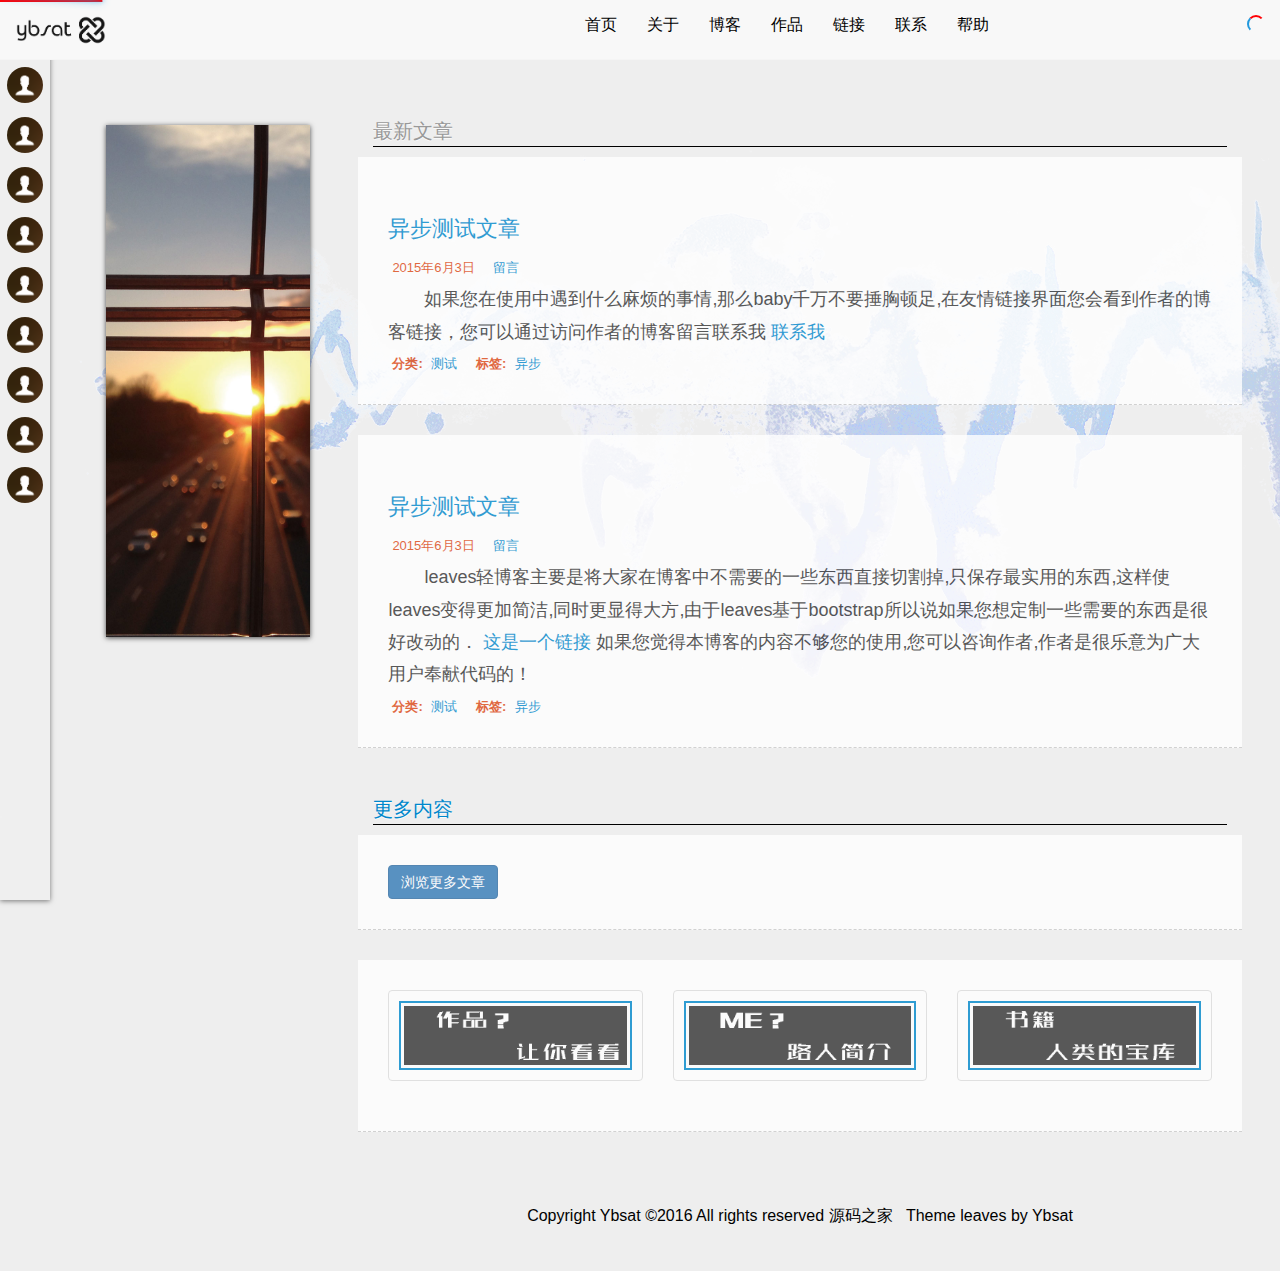
==== PPS/web/index.html @ 8598aabd "first commit" ====
<!DOCTYPE html>
<html lang="cn" dir="ltr" class="no-js">

<head>
    <meta charset="utf-8">
    <meta http-equiv="X-UA-Compatible" content="IE=edge">
    <meta name="viewport" content="width=device-width, initial-scale=1">
    <meta name="viewport" content="maximum-scale=1.0,width=device-width,initial-scale=1.0,user-scalable=no">
    <meta name="keywords" content="">
    <meta name="description" content="">
    <title>首页 </title>
    <link href="css/bootstrap.min.css" rel="stylesheet" />
    <link href="css/style.css" rel="stylesheet" />
    <link href="css/nprogress.css" rel="stylesheet" />
    <link rel="stylesheet" href="css/nivo-slider.css" type="text/css" media="screen" />
    <link rel="stylesheet" href="css/default.css" type="text/css" media="screen" />
    <script src="js/jquery.min.js"></script>
    <script src="js/jquery.nivo.slider.pack.js"></script>
    <script src="js/nprogress.js"></script>
</head>

<body>
<nav class="navbar navbar-default navbar-fixed-top">
    <div class="container-fluid">
        <!-- Brand and toggle get grouped for better mobile display -->
        <div class="navbar-header">
            <button type="button" class="navbar-toggle collapsed" data-toggle="collapse"
                    data-target="#bs-example-navbar-collapse-1" aria-expanded="false">
            <span class="sr-only">
              Toggle navigation
            </span>
            <span class="icon-bar">
            </span>
            <span class="icon-bar">
            </span>
            <span class="icon-bar">
            </span>
            </button>
            <a class="navbar-brand" href="index.html">
                <img src="img/logo.png" class="logo"/>
            </a>
        </div>
        <div class="collapse navbar-collapse " id="bs-example-navbar-collapse-1">
            <ul class="nav navbar-nav header-menu">
                <li>
                    <a href="index.html">
                        首页
                    </a>
                </li>
                <li>
                    <a href="about.html">
                        关于
                    </a>
                </li>
                <li>
                    <a href="blog.html">
                        博客
                    </a>
                </li>
                <li>
                    <a href="works.html">
                        作品
                    </a>
                </li>
                <li>
                    <a href="links.html">
                        链接
                    </a>
                </li>
                <li>
                    <a href="contact.html">
                        联系
                    </a>
                </li>
                <li>
                    <a href="help.html">
                        帮助
                    </a>
                </li>
            </ul>
        </div>
    </div>
</nav>
<div class="leftbar">
    <!-- 左菜单 -->
    <div class="left_menu">
        <ul class="menu_link">
            <li>
                <a href="login.html" class="simptip-position-right simptip-smooth simptip-movable"
                   data-toggle="tooltip" data-placement="right" title="登录">
                    <img src="img/login.png">
              <span>
                自定义链接
              </span>
                    <div class="clearfix">
                    </div>
                </a>
            </li>
            <li data-toggle="tooltip" data-placement="right" title="博客">
                <a href="" class="simptip-position-right simptip-smooth simptip-movable"
                   target="_black">
                    <img src="img/login.png">
              <span>
                注册
              </span>
                    <div class="clearfix">
                    </div>
                </a>
            </li>
            <li>
                <a href="" class="simptip-position-right simptip-smooth simptip-movable">
                    <img src="img/login.png">
              <span>
                自定义链接
              </span>
                    <div class="clearfix">
                    </div>
                </a>
            </li>
            <li>
                <a href="" class="simptip-position-right simptip-smooth simptip-movable"
                   data-tooltip="自定义链接">
                    <img src="img/login.png">
              <span>
                自定义链接
              </span>
                    <div class="clearfix">
                    </div>
                </a>
            </li>
            <li>
                <a href="" class="simptip-position-right simptip-smooth simptip-movable"
                   data-tooltip="自定义链接">
                    <img src="img/login.png">
              <span>
                自定义链接
              </span>
                    <div class="clearfix">
                    </div>
                </a>
            </li>
            <li>
                <a href="" class="simptip-position-right simptip-smooth simptip-movable"
                   data-tooltip="自定义链接">
                    <img src="img/login.png">
              <span>
                自定义链接
              </span>
                    <div class="clearfix">
                    </div>
                </a>
            </li>
            <li>
                <a href="" class="simptip-position-right simptip-smooth simptip-movable"
                   data-tooltip="自定义链接">
                    <img src="img/login.png">
              <span>
                自定义链接
              </span>
                    <div class="clearfix">
                    </div>
                </a>
            </li>
            <li>
                <a href="" class="simptip-position-right simptip-smooth simptip-movable"
                   data-tooltip="自定义链接">
                    <img src="img/login.png">
              <span>
                自定义链接
              </span>
                    <div class="clearfix">
                    </div>
                </a>
            </li>
            <li>
                <a href="" class="simptip-position-right simptip-smooth simptip-movable"
                   data-tooltip="自定义链接">
                    <img src="img/login.png">
              <span>
                自定义链接
              </span>
                    <div class="clearfix">
                    </div>
                </a>
            </li>
        </ul>
    </div>
</div>
<!--Start banner img-->
<div class="container-filed" id="banner_container">
    <div class="row">
        <div class="col-md-12">
            <div class="slider-wrapper theme-default">
                <div id="slider" class="nivoSlider">
                    <img src="img/owl.jpg" data-thumb="img/owl.jpg" alt="" />
                    <a href="img/owl2.jpg"><img src="img/owl2.jpg" alt="" /></a>
                    <img src="img/owl.jpg" data-thumb="img/owl.jpg" alt="" />
                    <img src="img/owl2.jpg" data-thumb="img/owl2.jpg" alt="" />
                </div>
            </div>
        </div>
    </div>
</div>
<!--End banner img-->
<!--主要内容 -->
    <div class="container-fluid main-container" id="main-container">
        <div class="row top-title">
            <div class="col-md-12">
                <h1 class="page-title">
                    最新文章
                </h1>
            </div>
        </div>
    <!--main Start-->
    <div class="row">



        <div class="col-md-12 post-container">
            <h2 class="post-title">
                <a href="content.html" title="">异步测试文章</a>
            </h2>
            <div class="meta-box">
            <span class="m-post-date">
              <i class="fa fa-calendar-o">
              </i>
              2015年6月3日
            </span>
            <span class="comments-link">
              <a href="" class="ds-thread-count" data-thread-key="9500" title="Comment on 毕业两周年">
                  <i class="fa fa-comments-o">
                  </i>
                  留言
              </a>
            </span>
            </div>
            <div class="post-content">
                <p>
                    如果您在使用中遇到什么麻烦的事情,那么baby千万不要捶胸顿足,在友情链接界面您会看到作者的博客链接，您可以通过访问作者的博客留言联系我
                    <a href="http://www.ybsat.com">
                        联系我
                    </a>
                    </p>
            </div>
            <div class="meta-box">
            <span class="cat-links">
              <i class="fa fa-navicon">
              </i>
              <b>
                  分类:
              </b>
              <a href="topics/life/diary.htm">
                  测试
              </a>
            </span>
            <span class="tag-links">
              <i class="fa fa-tags">
              </i>
              <b>
                  标签:
              </b>
              <a href="tags/毕业.htm" rel="tag">
                  异步
              </a>
            </span>
            </div>
        </div>
    </div>
    <div class="row">
        <div class="col-md-12 post-container">
            <h2 class="post-title">
                <a href="content.html" title="">异步测试文章</a>
            </h2>
            <div class="meta-box">
            <span class="m-post-date">
              <i class="fa fa-calendar-o">
              </i>
              2015年6月3日
            </span>
            <span class="comments-link">
              <a href="" class="ds-thread-count" data-thread-key="9500" title="Comment on 毕业两周年">
                  <i class="fa fa-comments-o">
                  </i>
                  留言
              </a>
            </span>
            </div>
            <div class="post-content">
                <p>
                    leaves轻博客主要是将大家在博客中不需要的一些东西直接切割掉,只保存最实用的东西,这样使leaves变得更加简洁,同时更显得大方,由于leaves基于bootstrap所以说如果您想定制一些需要的东西是很好改动的．
                    <a href="">
                        这是一个链接
                    </a>
                    如果您觉得本博客的内容不够您的使用,您可以咨询作者,作者是很乐意为广大用户奉献代码的！
                </p>
            </div>
            <div class="meta-box">
            <span class="cat-links">
              <i class="fa fa-navicon">
              </i>
              <b>
                  分类:
              </b>
              <a href="topics/life/diary.html">
                  测试
              </a>
            </span>
            <span class="tag-links">
              <i class="fa fa-tags">
              </i>
              <b>
                  标签:
              </b>
              <a href="tags/毕业.html" rel="tag">
                  异步
              </a>
            </span>
            </div>
        </div>
    </div>
    <!--更多内容-->
    <div class="row">
        <div class="col-md-12">
            <h2 class="page-title">
                <a href="blog.html" title="">更多内容</a>
            </h2>
        </div>
    </div>
    <!--跳转至博客页面-->
    <div class="row">
        <div class="col-md-12 post-container">
            <div class="row">
                <div class="col-md-4">
                    <a class="btn btn-primary home-browser-more-btn" href="blog.html">
                        <span>浏览更多文章</span>
                    </a>
                </div>
                <div class="col-md-8">
                </div>
            </div>
        </div>
    </div>
    <!--推荐阅读-->
    <div class="row">
        <div class="col-md-12 post-container m-recommend-page">
            <div class="row">
                <div class="col-md-4">
                    <a href="" class="thumbnail">
                        <img src="img/works.png" alt="作品展示">
                    </a>
                </div>
                <div class="col-md-4">
                    <a href="" class="thumbnail">
                        <img src="img/about.png" alt="路人简介">
                    </a>
                </div>
                <div class="col-md-4">
                    <a href="" class="thumbnail">
                        <img src="img/book.png" alt="作品推荐">
                    </a>
                </div>
            </div>
        </div>
    </div>
    <!-- 网站底部 -->
    <footer>
        <!--版权信息-->
        <div class="copyright">
            Copyright Ybsat ©2016 All rights reserved <a href="http://www.mycodes.net/" target="_blank">源码之家</a>&nbsp;&nbsp;
            <a href="www.ybsat.com">
                Theme leaves by Ybsat
            </a>
        </div>
    </footer>
</div>
<script src="js/bootstrap.min.js"></script>
<script>
        /*banner 初始化*/
        $(window).load(function() {
         $('#slider').nivoSlider({
            effect: 'random',        // 过渡效果
            controlNav: false,       // 是否显示图片导航控制按钮（,2,3... ）
            pauseOnHover: true,      // 鼠标县浮时是否停止动画
            manualAdvance: false,    // 是否手动切换 
            animSpeed: 100,          // 图片过渡时间   
            pauseTime: 2000,         // 图片显示时间
            pauseOnHover: false,
            manualAdvance: false,
        });
        });
    $(document).ready(function(){
        $('body').show();
        $('.version').text(NProgress.version);
        NProgress.start();
        setTimeout(function() { NProgress.done(); $('.fade').removeClass('out'); }, 1000);
    })
    
</script>

</body>

</html>
---- PPS/web/css/style.css ----
@charset "utf-8";

/*
*public style
*/

/*--Start Scroll bar--*/
/*定义滚动条高宽及背景 高宽分别对应横竖滚动条的尺寸*/
::-webkit-scrollbar {
    width: 8px;
    height: 16px;
}

/*定义滚动条轨道 内阴影+圆角*/
::-webkit-scrollbar-track {
    background-color: #FFF;
}

/*定义滑块 内阴影+圆角*/
::-webkit-scrollbar-thumb {
    background-color:cyan;
}

/*样式初始化*/
html {
    -webkit-text-size-adjust: 100%;
    -ms-text-size-adjust: 100%;
    text-rendering: optimizelegibility;
    -moz-osx-font-smoothing: grayscale;
    overflow-y: scroll
}
body {
    font:14px/1.6 Georgia, Palatino, Palatino Linotype, Times, Times New Roman, serif;
    background:url(../img/wave.png) #eee no-repeat;
    background-attachment:fixed
}
html.borderbox *, html.borderbox :after, html.borderbox :before {
    -moz-box-sizing: border-box;
    -webkit-box-sizing: border-box;
    box-sizing: border-box
}

article, aside, blockquote, body, button, code, dd, details, dl, dt, fieldset, figcaption, figure, footer, form, h1, h2, h3, h4, h5, h6, header, hr, input, legend, li, menu, nav, ol, p, pre, section, td, textarea, th, ul {
    margin: 0;
    padding: 0
}

article, aside, details, figcaption, figure, footer, header, menu, nav, section {
    display: block
}

audio, canvas, video {
    display: inline-block
}

body, button, input, select, textarea {
    font: 400 1.5em/1.8 Avenir, Microsoft Yahei, Hiragino Sans GB, Microsoft Sans Serif, WenQuanYi Micro Hei, sans-serif
}

button, input {
    line-height: normal
}

button::-moz-focus-inner, input::-moz-focus-inner {
    padding: 0;
    border: 0
}
table {
    border-collapse: collapse;
    border-spacing: 0
}

fieldset, img {
    border: 0
}

img {
    -ms-interpolation-mode: bicubic
}

iframe {
    display: block
}

blockquote {
    position: relative;
    font-weight: 300;
    font-family: Avenir, 'Helvetica Neue', 'Microsoft Yahei', 'Hiragino Sans GB', 'Microsoft Sans Serif', 'WenQuanYi Micro Hei', sans-serif;
    border-left: 1px solid #1abc9c;
    padding-left: 1em;
    margin: 1em 3em 1em 2em
}
h1, h2, h3, h4, h5, h6{
    font-family: 'Helvetica Neue', 'Microsoft Yahei', 'Hiragino Sans GB', 'Microsoft Sans Serif', 'WenQuanYi Micro Hei', sans-serif;
    font-weight: 100%;
    text-shadow: rgba(255, 255, 255, .75) 0 1px 0;
}
h1 {
    font-size: 54px;
    color: #333;
    margin: 30px 0 10px;
}
h2 {
    font-size: 22px;
    color: #555;
}
h3 {
    font-size: 24px;
    color: #555;
}
hr {
    display: block;
    width: 90%;
    height: 1px;
    margin: 2.5rem 0;
    background-color: #3A3A3A;
    border: 0;
}
p {
    font-size: 18px;
}
a, a:visited {
    color: #08c;
}
a:hover, a:focus {
    color: black;
}
a:active{
    color:blue;
}
a, a:visited ,a:hover, a:focus, a:active{
    text-decoration: none;
}
.active, .hover, .open, a:active, a:hover, img:active, img:hover {
    -webkit-transition: all .2s linear;
    -moz-transition: all .2s linear;
    -ms-transition: all .2s linear;
    -o-transition: all .2s linear;
    transition: all .2s linear
}
span{
    color: white;
}
label{
    color: #08c;
}
/*
*定义常用样式
*/

.ml5{
    margin-left: 5px;
}
.ml10{
    margin-left: 10px;
}
.ml15{
    margin-left: 15px;
}
.ml20{
    margin-left: 20px;
}
.mr5{
    margin-right: 5px;
}
.mr10{
    margin-right: 10px;
}
.mr15{
    margin-right: 15px;
}
.mr20{
    margin-right: 20px;
}
.mt5{
    margin-top:5px;
}
.mt10{
    margin-top:10px;
}
.mt15{
    margin-top:15px;
}
.mt20{
    margin-top:20px;
}
.mb5{
    margin-bottom: 5px;
}
.mb10{
    margin-bottom: 10px;
}
.mb15{
    margin-bottom: 15px;
}
.mb20{
    margin-bottom: 20px;
}
.pl5{
    padding-left: 5px;
}
.pl10{
    padding-left: 10px;
}
.pl15{
    padding-left: 15px;
}
.pl20{
    padding-left: 20px;
}
.pr5{
    padding-right: 5px;
}
.pr10{
    padding-right: 10px;
}
.pr15{
    padding-right: 15px;
}
.pr20{
    padding-right: 20px;
}
.pt5{
    padding-top:5px;
}
.pt10{
    padding-top:10px;
}
.pt15{
    padding-top:15px;
}
.pt20{
    padding-top:20px;
}
.pb5{
    padding-bottom: 5px;
}
.pb10{
    padding-bottom: 10px;
}
.pb15{
    padding-bottom: 15px;
}
.pb20{
    padding-bottom: 20px;
}

#dev7link {
    position:absolute;
    top:0;
    left:50px;
    background:url(../img/dev7logo.png) no-repeat;
    width:60px;
    height:67px;
    border:0;
    display:block;
    text-indent:-9999px;
}

.slider-wrapper {
    width: 80%;
    margin: 125px auto;
}
.clear {
    clear:both;
}
.post-container{
    background: #FFF;
    margin-bottom: 30px;
    opacity: .8;
}
.panel p, li, .pull-right, h3 {
    color: black;
    list-style: none;
}
.header {
    border-bottom: 1px solid black;
    background: #3D4041;
    background: -moz-linear-gradient(top, #595C5E 0%, #3D4041 100%);
    background: -webkit-linear-gradient(top, #595C5E 0%, #3D4041 100%);
    background: -o-linear-gradient(top, #595C5E 0%, #3D4041 100%);
}

input#wp-submit {
    border: 1px solid #005B80;
    color: #fff;
    text-shadow: 0 1px 1px rgba(0, 0, 0, .2);
    background: #00A5E4;
    background: -moz-linear-gradient(top, #00B4F5 0%, #0096D2 100%);
    background: -webkit-linear-gradient(top, #00B4F5 0%, #0096D2 100%);
    background: -o-linear-gradient(top, #00B4F5 0%, #0096D2 100%);
    box-shadow: inset 0 1px 0 rgba(255, 255, 255, .3), 0 1px 1px rgba(50, 50, 50, .05);
}

.dropdown .dropdown-wrapper {
    background-color: #4B4E50;
    -webkit-box-shadow: 0px 1px 2px rgba(0, 0, 0, 0.3);
    -moz-box-shadow: 0px 1px 2px rgba(0, 0, 0, 0.3);
    box-shadow: 0px 1px 2px rgba(0, 0, 0, 0.3);
}

/*
*   public header(公共导航)
*/
.navbar-brand .logo{
    height:30px;
}
.navbar {
    width: 100%;
    height: 60px;
    border-bottom: 1px solid whitesmoke;
    z-index: 4;
}

.header-menu {
    margin-left: 35%;
}

.navbar-default .navbar-nav > li > a {
    font-size: 16px;
    color: black;
}
.navbar-default .navbar-nav > li > a:hover {
    color: #08c;
}

/* 左边栏 */
.leftbar {
    background-color: rgba(255, 255, 255, 0.1);
    box-shadow: 0 1px 5px rgba(0, 0, 0, 0.5);
}

.left_menu ul li:hover {
    background:snow;
}

.left_menu ul li i {
    color: #E3E7EA;
    background: #212124;
}

.left_menu ul li i:hover {
    color: #E3E7EA;
    background: #212124;
}

.leftbar {
    position: fixed;
    padding-top: 60px;
    z-index: 2;
    top: 0;
    display: inline-block;
    height: 100%;
    width: 50px;
    transition: all 0.4s;
    -webkit-transition: all 0.4s;
}

.left_menu ul li {
    clear: both;
    display: block;
}

.left_menu ul li a {
    display: block;
}

.left_menu i {
    margin: 7px;
    text-align: center;
    font-size: 16px;
    float: left;
    width: 36px;
    height: 36px;
    line-height: 36px;
    border-radius: 50px;
}

.left_menu img {
    padding: 7px;
    float: left;
    width: 50px;
    border-radius: 50%;
}

.left_code {
    padding: 10px;
    position: fixed;
    bottom: 50px;
    display: none;
}

.left_menu span {
    padding-top: 11px;
    padding-left: 12px;
    white-space: nowrap;
    float: left;
    display: none;
}

.leftbar-visible {
    transition: all 0.2s;
    -webkit-transition: all 0.2s;
    left: 0px;
}
.top-title{
    margin-top:100px;
}
/*public banner*/
#banner_container {
    width: 20%;
    margin-left: 80px;
    position: fixed;
}

.banner_img {
    width: 100%;
    height: 1000px;
    position: absolute;
    background: #303235 url(../img/owl.jpg) no-repeat;
    background-position: center;
    background-size: cover;
    clear: both;
}

.bottom-block {
    position: absolute;
    padding: 30px;
    color: white;
    margin-top: 200%;
}

.bottom-block h1 {
    padding-bottom: 20px;
}
/*content public style*/
.page-title {
    margin-top: 20px;
    font-size: 20px;
    color: #999;
    margin-bottom: 10px;
    border-bottom: 1px solid black;
    padding-bottom: 4px
}

.post-container {
    border-bottom: 1px dashed #cacaca;
    padding: 30px
}

.post-container .post-title {
    margin-bottom: 16px;
    margin-top: 30px
}

.post-container h1, .post-container h2, .post-container h3, .post-container h4, .post-container h5, .post-container h6 {
    margin: 10px 0
}

.post-container img {
    border: 2px solid;
    padding: 3px
}

.post-container p {
    text-indent: 2em;
    margin: 5px 0
}

.post-container .post-content .h1, .post-container .post-content h1 {
    font-size: 30px
}

.post-container .post-content .h2, .post-container .post-content h2 {
    font-size: 24px
}

.post-container .post-content .h3, .post-container .post-content h3 {
    font-size: 18px
}

.post-container .post-content .h4, .post-container .post-content h4 {
    font-size: 14px
}

.post-container .post-content .h5, .post-container .post-content h5 {
    font-size: 13px
}

.post-container .post-content .h6, .post-container .post-content h6 {
    font-size: 12px
}

.post-container .post-content .wp-smiley {
    border: none
}

.post-container .post-content blockquote {
    font-size: 13px
}

.post-container .meta-box {
    font-size: 13px;
    padding: 4px;
    border-left-color: #b02323;
    line-height: 1
}

.post-container .meta-box .cat-links {
    color: #dd4814;
    margin-right: 15px
}

.post-container .meta-box .cat-links b {
    margin-right: 5px
}

.post-container .meta-box .tag-links {
    color: #dd4814;
    margin-right: 15px
}

.post-container .meta-box .tag-links b {
    margin-right: 5px
}

.post-container .meta-box .m-post-date {
    color: #dd4814;
    margin-right: 15px
}

.post-pagination {
    margin: 20px 0;
}
#main-container {
    margin: 0 3% 0 28%;
}
.main-container .btn {
    text-indent: 0
}

.main-container .btn .fa {
    text-indent: 0;
    margin-right: .5em
}


/*public footer*/
.copyright, .copyright a {
    color: black;
    font-size: 16px;
    text-align: center;
    margin: 40px auto;
}




/*mobel phone style */

@media screen and (max-width: 767px) {
    /*moble phone nav style*/

    .navbar-nav {
        background: #FFF;
    }

    .header-menu {
        margin-left: 0px;
    }

    /*moble phone leftbar style*/


    .leftbar {
        display: none;
    }

    .col-md-12 {
        padding-top: 10px;
    }

    #banner_container {
        display: none;
    }

    #main-container {
        margin: 0 5% 0 5%;
        padding: 0;
    }
    .leftbar {
        display: none;
    }

    .col-md-12 {
        padding-top: 10px;
    }

    #banner_container {
        display: none;
    }

    #main-container {
        margin: 0 5% 0 5%;
        padding: 0;
    }


    /*mobel phone banner style*/
    #banner_container {
        display: none;
    }

    #main-container {
        margin: 0 5% 0 5%;
        padding: 0;
    }

    /*mobel footer*/
    .copyright, .copyright a {
        color: black;
        font-size: 14px;
        text-align: center;
        margin: 40px auto;
    }
}



@media screen and (min-width: 768px) and (max-width: 1024px) {
    /*moble phone nav style*/

    .header-menu {
        float: right;
        margin-left: 0;
    }

    /*moble phone leftbar style*/


    .leftbar {
        display: none;
    }

    .col-md-12 {
        padding-top: 10px;
    }

    #banner_container {
        display: none;
    }

    #main-container {
        margin: 0 5% 0 5%;
        padding: 0;
    }
    .leftbar {
        display: none;
    }

    .col-md-12 {
        padding-top: 10px;
    }

    #banner_container {
        display: none;
    }

    #main-container {
        margin: 0 5% 0 5%;
        padding: 0;
    }


    /*mobel phone banner style*/
    #banner_container {
        display: none;
    }

    #main-container {
        margin: 0 5% 0 5%;
        padding: 0;
    }

    /*mobel footer*/
    .copyright, .copyright a {
        color: black;
        font-size: 14px;
        text-align: center;
        margin: 40px auto;
    }
}


/*End public style*/



/*
*File style
*index style
*abut style
*blog style
*pic style
*links style
*contact style
*content style
*/



/*about style*/
#about-list ul li{
    color:black;
}

/*links style*/
.thumbnail{
    padding:10px;
}


/*pic style*/


/*contact style*/

.contact p, li{
    color: black;
    list-style: none;
}

.contact-form div {
    padding: 5px 0;
}

.contact-form {
    position: relative;
    margin: 0 auto;
}

.contact-form span {
    display: block;
    font-size: 0.85em;
    color: #999;
}
.contact-form input[type="text"], .contact-form input[type="email"], .contact-form textarea {
    padding: 8px;
    display: block;
    width: 95%;
    background: #fff;
    border: none;
    outline: none;
    color: #000;
    font-size: 0.85em;
    border: 1px solid #EBEBEB;
    font-family: 'Open Sans', sans-serif;
    -webkit-appearance: none;
}

.contact-form textarea {
    resize: none;
    height: 120px;
}

.contact-form input[type="submit"] {
    cursor: pointer;
    color: #fff;
    font-size: 1.5em;
    outline: none;
    -webkit-transition: all 0.3s;
    -moz-transition: all 0.3s;
    transition: all 0.3s;
    border-radius: 4px;
    -webkit-border-radius: 4px;
    -moz-border-radius: 4px;
    -o-border-radius: 4px;
    background: #00AEFF;
    padding: 5px 30px;
    border: none;
    font-family: "宋体", "新宋体", "仿宋", "微软雅黑";
    margin-top: 20px;
    -webkit-appearance: none;
}
/*Other style*/
@media screen and (max-width: 767px) {
    .book-container .row .col-md-3{
        padding-bottom:4px;
    }
}
---- PPS/web/css/nprogress.css ----
/* Make clicks pass-through */
#nprogress {
  pointer-events: none;
}

#nprogress .bar {
  background: #FF0004;

  position: fixed;
  z-index: 1031;
  top: 0;
  left: 0;

  width: 100%;
  height: 2px;
}

/* Fancy blur effect */
#nprogress .peg {
  display: block;
  position: absolute;
  right: 0px;
  width: 100px;
  height: 100%;
  box-shadow: 0 0 10px #29d, 0 0 5px #29d;

  opacity: 1.0;

  -webkit-transform: rotate(3deg) translate(0px, -4px);
      -ms-transform: rotate(3deg) translate(0px, -4px);
          transform: rotate(3deg) translate(0px, -4px);
}

/* Remove these to get rid of the spinner */
#nprogress .spinner {
  display: block;
  position: fixed;
  z-index: 1031;
  top: 15px;
  right: 15px;
}

#nprogress .spinner-icon {
  width: 18px;
  height: 18px;
  box-sizing: border-box;

  border: solid 2px transparent;
  border-top-color:#FF0004;
  border-left-color: #29d;
  border-radius: 50%;

  -webkit-animation: nprogress-spinner 400ms linear infinite;
          animation: nprogress-spinner 400ms linear infinite;
}

.nprogress-custom-parent {
  overflow: hidden;
  position: relative;
}

.nprogress-custom-parent #nprogress .spinner,
.nprogress-custom-parent #nprogress .bar {
  position: absolute;
}

@-webkit-keyframes nprogress-spinner {
  0%   { -webkit-transform: rotate(0deg); }
  100% { -webkit-transform: rotate(360deg); }
}
@keyframes nprogress-spinner {
  0%   { transform: rotate(0deg); }
  100% { transform: rotate(360deg); }
}
---- PPS/web/css/default.css ----
/*
Skin Name: Nivo Slider Default Theme
Skin URI: http://nivo.dev7studios.com
Description: The default skin for the Nivo Slider.
Version: 1.3
Author: Gilbert Pellegrom
Author URI: http://dev7studios.com
Supports Thumbs: true
*/
.nivo-directionNav{
	display:none;
}
.theme-default .nivoSlider {
	position:relative;
	background:#fff url(../img/loading.gif) no-repeat 50% 50%;
    margin-bottom:10px;
    -webkit-box-shadow: 0px 1px 5px 0px #4a4a4a;
    -moz-box-shadow: 0px 1px 5px 0px #4a4a4a;
    box-shadow: 0px 1px 5px 0px #4a4a4a;
}
.theme-default .nivoSlider img {
	position:absolute;
	top:0px;
	left:0px;
	display:none;
}
.theme-default .nivoSlider a {
	border:0;
	display:block;
}

.theme-default .nivo-controlNav {
	text-align: center;
	padding: 20px 0;
}
.theme-default .nivo-controlNav a {
	display:inline-block;
	width:22px;
	height:22px;
	background:url(../img/bullets.png) no-repeat;
	text-indent:-9999px;
	border:0;
	margin: 0 2px;
}
.theme-default .nivo-controlNav a.active {
	background-position:0 -22px;
}

.theme-default .nivo-directionNav a {
	display:block;
	width:30px;
	height:30px;
	background:url(../img/arrows.png) no-repeat;
	text-indent:-9999px;
	border:0;
	opacity: 0;
	-webkit-transition: all 200ms ease-in-out;
    -moz-transition: all 200ms ease-in-out;
    -o-transition: all 200ms ease-in-out;
    transition: all 200ms ease-in-out;
}
.theme-default:hover .nivo-directionNav a { opacity: 1; }
.theme-default a.nivo-nextNav {
	background-position:-30px 0;
	right:15px;
}
.theme-default a.nivo-prevNav {
	left:15px;
}

.theme-default .nivo-caption {
    font-family: Helvetica, Arial, sans-serif;
}
.theme-default .nivo-caption a {
    color:#fff;
    border-bottom:1px dotted #fff;
}
.theme-default .nivo-caption a:hover {
    color:#fff;
}

.theme-default .nivo-controlNav.nivo-thumbs-enabled {
	width: 100%;
}
.theme-default .nivo-controlNav.nivo-thumbs-enabled a {
	width: auto;
	height: auto;
	background: none;
	margin-bottom: 5px;
}
.theme-default .nivo-controlNav.nivo-thumbs-enabled img {
	display: block;
	width: 120px;
	height: auto;
}
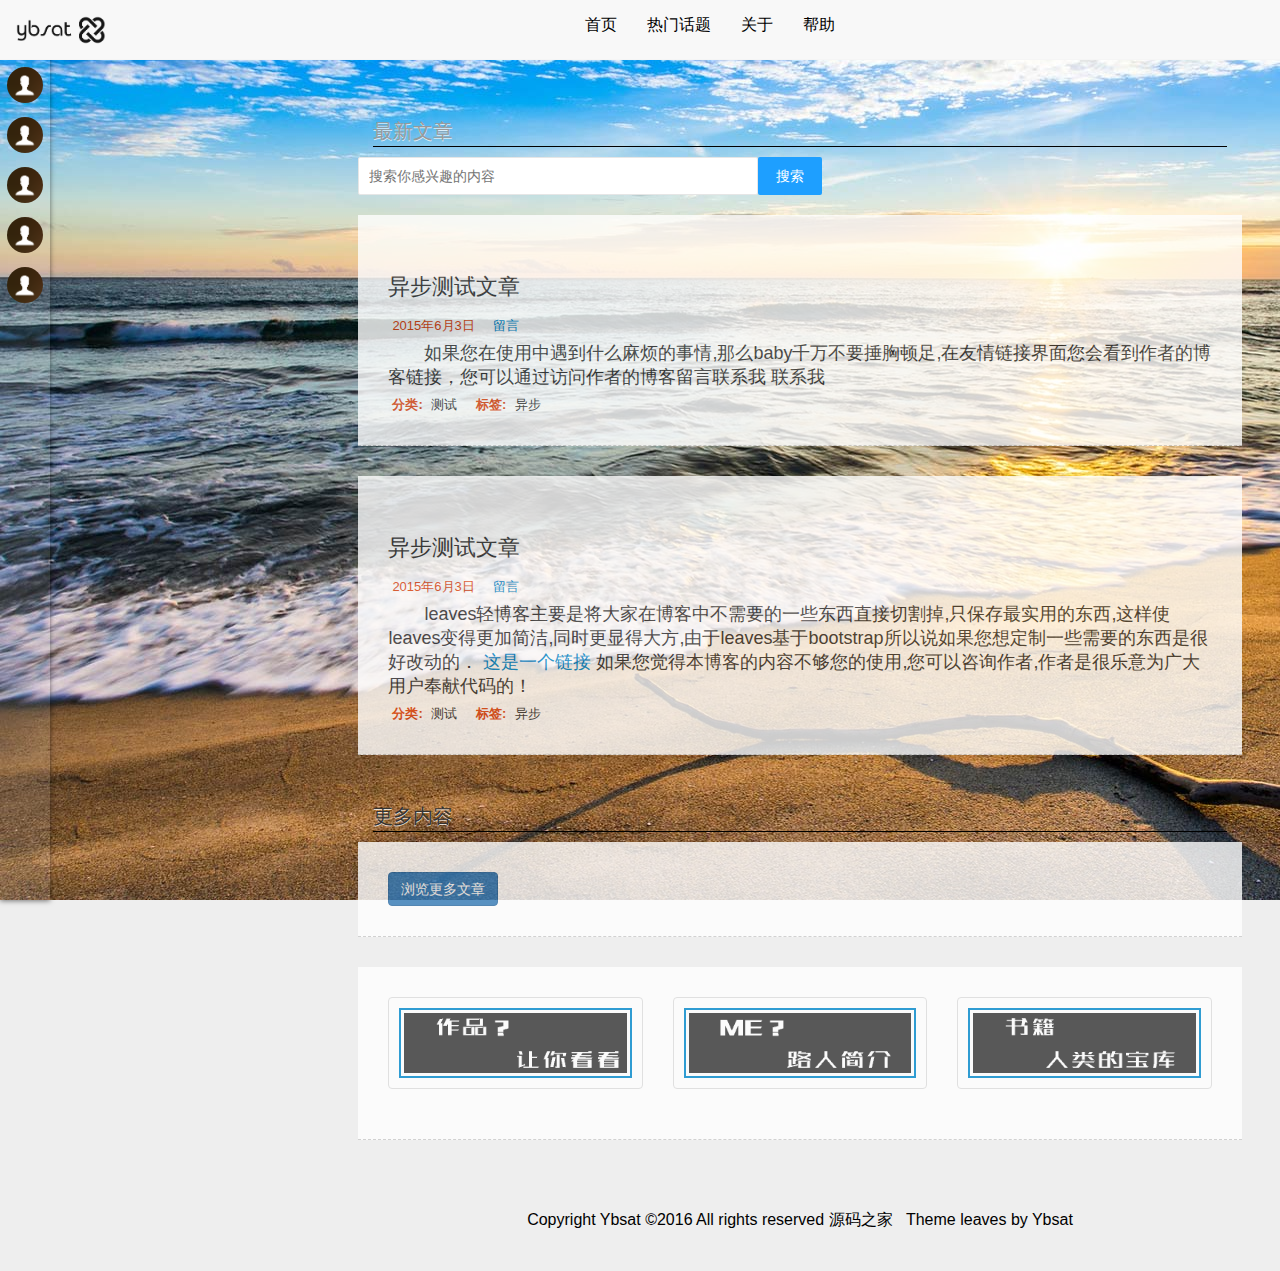
==== commit fd97d3c8: "1.20qqq" ====
--- a/PPS/web/index.html
+++ b/PPS/web/index.html
@@ -1,6 +1,6 @@
 <!DOCTYPE html>
 <html lang="cn" dir="ltr" class="no-js">
-
+<!--首页123-->
 <head>
     <meta charset="utf-8">
     <meta http-equiv="X-UA-Compatible" content="IE=edge">
@@ -14,12 +14,14 @@
     <link href="css/nprogress.css" rel="stylesheet" />
     <link rel="stylesheet" href="css/nivo-slider.css" type="text/css" media="screen" />
     <link rel="stylesheet" href="css/default.css" type="text/css" media="screen" />
+    <link rel="stylesheet" href="layui/css/layui.css">
     <script src="js/jquery.min.js"></script>
     <script src="js/jquery.nivo.slider.pack.js"></script>
     <script src="js/nprogress.js"></script>
+    <script src="layui/layui.js"></script>
 </head>
 
-<body>
+<body background="img/a6.jpg">
 <nav class="navbar navbar-default navbar-fixed-top">
     <div class="container-fluid">
         <!-- Brand and toggle get grouped for better mobile display -->
@@ -48,28 +50,13 @@
                     </a>
                 </li>
                 <li>
+                    <a href="blog.html">
+                        热门话题
+                    </a>
+                </li>
+                <li>
                     <a href="about.html">
                         关于
-                    </a>
-                </li>
-                <li>
-                    <a href="blog.html">
-                        博客
-                    </a>
-                </li>
-                <li>
-                    <a href="works.html">
-                        作品
-                    </a>
-                </li>
-                <li>
-                    <a href="links.html">
-                        链接
-                    </a>
-                </li>
-                <li>
-                    <a href="contact.html">
-                        联系
                     </a>
                 </li>
                 <li>
@@ -139,55 +126,11 @@
                     </div>
                 </a>
             </li>
-            <li>
-                <a href="" class="simptip-position-right simptip-smooth simptip-movable"
-                   data-tooltip="自定义链接">
-                    <img src="img/login.png">
-              <span>
-                自定义链接
-              </span>
-                    <div class="clearfix">
-                    </div>
-                </a>
-            </li>
-            <li>
-                <a href="" class="simptip-position-right simptip-smooth simptip-movable"
-                   data-tooltip="自定义链接">
-                    <img src="img/login.png">
-              <span>
-                自定义链接
-              </span>
-                    <div class="clearfix">
-                    </div>
-                </a>
-            </li>
-            <li>
-                <a href="" class="simptip-position-right simptip-smooth simptip-movable"
-                   data-tooltip="自定义链接">
-                    <img src="img/login.png">
-              <span>
-                自定义链接
-              </span>
-                    <div class="clearfix">
-                    </div>
-                </a>
-            </li>
-            <li>
-                <a href="" class="simptip-position-right simptip-smooth simptip-movable"
-                   data-tooltip="自定义链接">
-                    <img src="img/login.png">
-              <span>
-                自定义链接
-              </span>
-                    <div class="clearfix">
-                    </div>
-                </a>
-            </li>
         </ul>
     </div>
 </div>
 <!--Start banner img-->
-<div class="container-filed" id="banner_container">
+<!--<div class="container-filed" id="banner_container">
     <div class="row">
         <div class="col-md-12">
             <div class="slider-wrapper theme-default">
@@ -200,7 +143,7 @@
             </div>
         </div>
     </div>
-</div>
+</div>-->
 <!--End banner img-->
 <!--主要内容 -->
     <div class="container-fluid main-container" id="main-container">
@@ -213,9 +156,17 @@
         </div>
     <!--main Start-->
     <div class="row">
-
-
-
+        <table>
+            <tr>
+                <td>
+                    <input type="text" placeholder="搜索你感兴趣的内容" class="layui-input" style="width:400px;">
+                </td>
+                <td>
+                    <button class="layui-btn layui-btn-normal"> 搜索 </button>
+                </td>
+            </tr>
+            <tr height="20px"></tr>
+        </table>
         <div class="col-md-12 post-container">
             <h2 class="post-title">
                 <a href="content.html" title="">异步测试文章</a>
@@ -374,9 +325,9 @@
     </footer>
 </div>
 <script src="js/bootstrap.min.js"></script>
-<script>
+<!--<script>
         /*banner 初始化*/
-        $(window).load(function() {
+    $(window).load(function() {
          $('#slider').nivoSlider({
             effect: 'random',        // 过渡效果
             controlNav: false,       // 是否显示图片导航控制按钮（,2,3... ）
@@ -394,8 +345,9 @@
         NProgress.start();
         setTimeout(function() { NProgress.done(); $('.fade').removeClass('out'); }, 1000);
     })
-    
-</script>
+
+</script>-->
+
 
 </body>
 
--- a/PPS/web/css/style.css
+++ b/PPS/web/css/style.css
@@ -31,7 +31,7 @@
 }
 body {
     font:14px/1.6 Georgia, Palatino, Palatino Linotype, Times, Times New Roman, serif;
-    background:url(../img/wave.png) #eee no-repeat;
+    background:url(../img/a6.jpg) #eee no-repeat;
     background-attachment:fixed
 }
 html.borderbox *, html.borderbox :after, html.borderbox :before {
--- a/PPS/web/layui/css/layui.css
+++ b/PPS/web/layui/css/layui.css
@@ -0,0 +1,2 @@
+/** layui-v2.2.5 MIT License By https://www.layui.com */
+ .layui-inline,img{display:inline-block;vertical-align:middle}h1,h2,h3,h4,h5,h6{font-weight:400}.layui-edge,.layui-header,.layui-inline,.layui-main{position:relative}.layui-btn,.layui-edge,.layui-inline,img{vertical-align:middle}.layui-btn,.layui-disabled,.layui-icon,.layui-unselect{-webkit-user-select:none;-ms-user-select:none;-moz-user-select:none}blockquote,body,button,dd,div,dl,dt,form,h1,h2,h3,h4,h5,h6,input,li,ol,p,pre,td,textarea,th,ul{margin:0;padding:0;-webkit-tap-highlight-color:rgba(0,0,0,0)}a:active,a:hover{outline:0}img{border:none}li{list-style:none}table{border-collapse:collapse;border-spacing:0}h4,h5,h6{font-size:100%}button,input,optgroup,option,select,textarea{font-family:inherit;font-size:inherit;font-style:inherit;font-weight:inherit;outline:0}pre{white-space:pre-wrap;white-space:-moz-pre-wrap;white-space:-pre-wrap;white-space:-o-pre-wrap;word-wrap:break-word}body{line-height:24px;font:14px Helvetica Neue,Helvetica,PingFang SC,\5FAE\8F6F\96C5\9ED1,Tahoma,Arial,sans-serif}hr{height:1px;margin:10px 0;border:0;clear:both}a{color:#333;text-decoration:none}a:hover{color:#777}a cite{font-style:normal;*cursor:pointer}.layui-border-box,.layui-border-box *{box-sizing:border-box}.layui-box,.layui-box *{box-sizing:content-box}.layui-clear{clear:both;*zoom:1}.layui-clear:after{content:'\20';clear:both;*zoom:1;display:block;height:0}.layui-inline{*display:inline;*zoom:1}.layui-edge{display:inline-block;width:0;height:0;border-width:6px;border-style:dashed;border-color:transparent;overflow:hidden}.layui-edge-top{top:-4px;border-bottom-color:#999;border-bottom-style:solid}.layui-edge-right{border-left-color:#999;border-left-style:solid}.layui-edge-bottom{top:2px;border-top-color:#999;border-top-style:solid}.layui-edge-left{border-right-color:#999;border-right-style:solid}.layui-elip{text-overflow:ellipsis;overflow:hidden;white-space:nowrap}.layui-disabled,.layui-disabled:hover{color:#d2d2d2!important;cursor:not-allowed!important}.layui-circle{border-radius:100%}.layui-show{display:block!important}.layui-hide{display:none!important}@font-face{font-family:layui-icon;src:url(../font/iconfont.eot?v=220);src:url(../font/iconfont.eot?v=220#iefix) format('embedded-opentype'),url(../font/iconfont.svg?v=220#iconfont) format('svg'),url(../font/iconfont.woff?v=220) format('woff'),url(../font/iconfont.ttf?v=220) format('truetype')}.layui-icon{font-family:layui-icon!important;font-size:16px;font-style:normal;-webkit-font-smoothing:antialiased;-moz-osx-font-smoothing:grayscale}.layui-icon-duihua:before{content:"\e611"}.layui-icon-shezhi:before{content:"\e614"}.layui-icon-yinshenim:before{content:"\e60f"}.layui-icon-search:before{content:"\e615"}.layui-icon-fenxiang1:before{content:"\e641"}.layui-icon-shezhi1:before{content:"\e620"}.layui-icon-yinqing:before{content:"\e628"}.layui-icon-yuejuancuohao:before{content:"\1006"}.layui-icon-cuo:before{content:"\1007"}.layui-icon-baobiao:before{content:"\e629"}.layui-icon-star:before{content:"\e600"}.layui-icon-yuandian:before{content:"\e617"}.layui-icon-chat:before{content:"\e606"}.layui-icon-logo:before{content:"\e609"}.layui-icon-list:before{content:"\e60a"}.layui-icon-tubiao:before{content:"\e62c"}.layui-icon-right:before{content:"\1005"}.layui-icon-huanfu2:before{content:"\e61b"}.layui-icon-On-line:before{content:"\e610"}.layui-icon-biaoge:before{content:"\e62d"}.layui-icon-youyou:before{content:"\e602"}.layui-icon-zuozuo:before{content:"\e603"}.layui-icon-cart-simple:before{content:"\e698"}.layui-icon-cry:before{content:"\e69c"}.layui-icon-smile:before{content:"\e6af"}.layui-icon-survey:before{content:"\e6b2"}.layui-icon-tree:before{content:"\e62e"}.layui-icon-iconfont17:before{content:"\e62f"}.layui-icon-tianjia:before{content:"\e61f"}.layui-icon-xiazai:before{content:"\e601"}.layui-icon-xuanzemoban48:before{content:"\e630"}.layui-icon-gongju:before{content:"\e631"}.layui-icon-face-surprised:before{content:"\e664"}.layui-icon-bianji:before{content:"\e642"}.layui-icon-speaker:before{content:"\e645"}.layui-icon-xiangxia:before{content:"\e61a"}.layui-icon-wenjian:before{content:"\e621"}.layui-icon-layouts:before{content:"\e632"}.layui-icon-duigou:before{content:"\e618"}.layui-icon-tianjia1:before{content:"\e608"}.layui-icon-yaoyaozhibofanye:before{content:"\e633"}.layui-icon-read:before{content:"\e705"}.layui-icon-404:before{content:"\e61c"}.layui-icon-lunbozutu:before{content:"\e634"}.layui-icon-help:before{content:"\e607"}.layui-icon-daima1:before{content:"\e635"}.layui-icon-jinshui:before{content:"\e636"}.layui-icon-find-fill:before{content:"\e670"}.layui-icon-about:before{content:"\e60b"}.layui-icon-location:before{content:"\e715"}.layui-icon-xiangshang:before{content:"\e619"}.layui-icon-pause:before{content:"\e651"}.layui-icon-riqi:before{content:"\e637"}.layui-icon-uploadfile:before{content:"\e61d"}.layui-icon-delete:before{content:"\e640"}.layui-icon-play:before{content:"\e652"}.layui-icon-top:before{content:"\e604"}.layui-icon-haoyouqingqiu:before{content:"\e612"}.layui-icon-weibiaoti1:before{content:"\e605"}.layui-icon-chuangkou:before{content:"\e638"}.layui-icon-comiisbiaoqing:before{content:"\e60c"}.layui-icon-zhengque:before{content:"\e616"}.layui-icon-dollar:before{content:"\e659"}.layui-icon-iconfontwodehaoyou:before{content:"\e613"}.layui-icon-wenjianxiazai:before{content:"\e61e"}.layui-icon-tupian:before{content:"\e60d"}.layui-icon-lianjie:before{content:"\e64c"}.layui-icon-diamond:before{content:"\e735"}.layui-icon-jilu:before{content:"\e60e"}.layui-icon-liucheng:before{content:"\e622"}.layui-icon-fontstrikethrough:before{content:"\e64f"}.layui-icon-unlink:before{content:"\e64d"}.layui-icon-bianjiwenzi:before{content:"\e639"}.layui-icon-sanjiao:before{content:"\e623"}.layui-icon-danxuankuanghouxuan:before{content:"\e63f"}.layui-icon-danxuankuangxuanzhong:before{content:"\e643"}.layui-icon-juzhongduiqi:before{content:"\e647"}.layui-icon-youduiqi:before{content:"\e648"}.layui-icon-zuoduiqi:before{content:"\e649"}.layui-icon-gongsisvgtubiaozongji22:before{content:"\e626"}.layui-icon-gongsisvgtubiaozongji23:before{content:"\e627"}.layui-icon-refresh-2:before{content:"\1002"}.layui-icon-loading-1:before{content:"\e63e"}.layui-icon-return:before{content:"\e65c"}.layui-icon-jiacu:before{content:"\e62b"}.layui-icon-uploading:before{content:"\e67c"}.layui-icon-liaotianduihuaimgoutong:before{content:"\e63a"}.layui-icon-video:before{content:"\e6ed"}.layui-icon-headset:before{content:"\e6fc"}.layui-icon-wenjianjiafan:before{content:"\e624"}.layui-icon-shouji:before{content:"\e63b"}.layui-icon-tianjia2:before{content:"\e654"}.layui-icon-wenjianjia:before{content:"\e7a0"}.layui-icon-biaoqing:before{content:"\e650"}.layui-icon-html:before{content:"\e64b"}.layui-icon-biaodan:before{content:"\e63c"}.layui-icon-cart:before{content:"\e657"}.layui-icon-camera-fill:before{content:"\e65d"}.layui-icon-25:before{content:"\e62a"}.layui-icon-emwdaima:before{content:"\e64e"}.layui-icon-fire:before{content:"\e756"}.layui-icon-set:before{content:"\e716"}.layui-icon-zitixiahuaxian:before{content:"\e646"}.layui-icon-sanjiao1:before{content:"\e625"}.layui-icon-tips:before{content:"\e702"}.layui-icon-tupian-copy-copy:before{content:"\e64a"}.layui-icon-more-vertical:before{content:"\e671"}.layui-icon-zhuti2:before{content:"\e66c"}.layui-icon-loading:before{content:"\e63d"}.layui-icon-xieti:before{content:"\e644"}.layui-icon-refresh-1:before{content:"\e666"}.layui-icon-rmb:before{content:"\e65e"}.layui-icon-home:before{content:"\e68e"}.layui-icon-user:before{content:"\e770"}.layui-icon-notice:before{content:"\e667"}.layui-icon-voice:before{content:"\e688"}.layui-icon-download:before{content:"\e681"}.layui-icon-snowflake:before{content:"\e6b1"}.layui-icon-yemian1:before{content:"\e655"}.layui-icon-template:before{content:"\e663"}.layui-icon-auz:before{content:"\e672"}.layui-icon-console:before{content:"\e665"}.layui-icon-app:before{content:"\e653"}.layui-icon-xiayiye:before{content:"\e65a"}.layui-icon-website:before{content:"\e7ae"}.layui-icon-xiayiye1:before{content:"\e65b"}.layui-icon-component:before{content:"\e857"}.layui-icon-more:before{content:"\e65f"}.layui-icon-shrink-right:before{content:"\e668"}.layui-icon-spread-left:before{content:"\e66b"}.layui-icon-camera:before{content:"\e660"}.layui-icon-note:before{content:"\e66e"}.layui-icon-refresh:before{content:"\e669"}.layui-icon-nv:before{content:"\e661"}.layui-icon-nan:before{content:"\e662"}.layui-icon-senior:before{content:"\e674"}.layui-icon-theme:before{content:"\e66a"}.layui-icon-tread:before{content:"\e6c5"}.layui-icon-praise:before{content:"\e6c6"}.layui-icon-star-fill:before{content:"\e658"}.layui-icon-template-1:before{content:"\e656"}.layui-icon-loading-2:before{content:"\e66d"}.layui-main{width:1140px;margin:0 auto}.layui-header{z-index:1000;height:60px}.layui-header a:hover{transition:all .5s;-webkit-transition:all .5s}.layui-side{position:fixed;top:0;bottom:0;z-index:999;width:200px;overflow-x:hidden}.layui-side-scroll{width:220px;height:100%;overflow-x:hidden}.layui-body{position:absolute;left:200px;right:0;top:0;bottom:0;z-index:998;width:auto;overflow:hidden;overflow-y:auto;box-sizing:border-box}.layui-layout-body{overflow:hidden}.layui-layout-admin .layui-header{background-color:#23262E}.layui-layout-admin .layui-side{top:60px;width:200px;overflow-x:hidden}.layui-layout-admin .layui-body{top:60px;bottom:44px}.layui-layout-admin .layui-main{width:auto;margin:0 15px}.layui-layout-admin .layui-footer{position:fixed;left:200px;right:0;bottom:0;height:44px;line-height:44px;padding:0 15px;background-color:#eee}.layui-layout-admin .layui-logo{position:absolute;left:0;top:0;width:200px;height:100%;line-height:60px;text-align:center;color:#009688;font-size:16px}.layui-layout-admin .layui-header .layui-nav{background:0 0}.layui-layout-left{position:absolute!important;left:200px;top:0}.layui-layout-right{position:absolute!important;right:0;top:0}.layui-container{position:relative;margin:0 auto;padding:0 15px;box-sizing:border-box}.layui-fluid{position:relative;margin:0 auto;padding:0 15px}.layui-row:after,.layui-row:before{content:'';display:block;clear:both}.layui-col-lg1,.layui-col-lg10,.layui-col-lg11,.layui-col-lg12,.layui-col-lg2,.layui-col-lg3,.layui-col-lg4,.layui-col-lg5,.layui-col-lg6,.layui-col-lg7,.layui-col-lg8,.layui-col-lg9,.layui-col-md1,.layui-col-md10,.layui-col-md11,.layui-col-md12,.layui-col-md2,.layui-col-md3,.layui-col-md4,.layui-col-md5,.layui-col-md6,.layui-col-md7,.layui-col-md8,.layui-col-md9,.layui-col-sm1,.layui-col-sm10,.layui-col-sm11,.layui-col-sm12,.layui-col-sm2,.layui-col-sm3,.layui-col-sm4,.layui-col-sm5,.layui-col-sm6,.layui-col-sm7,.layui-col-sm8,.layui-col-sm9,.layui-col-xs1,.layui-col-xs10,.layui-col-xs11,.layui-col-xs12,.layui-col-xs2,.layui-col-xs3,.layui-col-xs4,.layui-col-xs5,.layui-col-xs6,.layui-col-xs7,.layui-col-xs8,.layui-col-xs9{position:relative;display:block;box-sizing:border-box}.layui-col-xs1,.layui-col-xs10,.layui-col-xs11,.layui-col-xs12,.layui-col-xs2,.layui-col-xs3,.layui-col-xs4,.layui-col-xs5,.layui-col-xs6,.layui-col-xs7,.layui-col-xs8,.layui-col-xs9{float:left}.layui-col-xs1{width:8.33333333%}.layui-col-xs2{width:16.66666667%}.layui-col-xs3{width:25%}.layui-col-xs4{width:33.33333333%}.layui-col-xs5{width:41.66666667%}.layui-col-xs6{width:50%}.layui-col-xs7{width:58.33333333%}.layui-col-xs8{width:66.66666667%}.layui-col-xs9{width:75%}.layui-col-xs10{width:83.33333333%}.layui-col-xs11{width:91.66666667%}.layui-col-xs12{width:100%}.layui-col-xs-offset1{margin-left:8.33333333%}.layui-col-xs-offset2{margin-left:16.66666667%}.layui-col-xs-offset3{margin-left:25%}.layui-col-xs-offset4{margin-left:33.33333333%}.layui-col-xs-offset5{margin-left:41.66666667%}.layui-col-xs-offset6{margin-left:50%}.layui-col-xs-offset7{margin-left:58.33333333%}.layui-col-xs-offset8{margin-left:66.66666667%}.layui-col-xs-offset9{margin-left:75%}.layui-col-xs-offset10{margin-left:83.33333333%}.layui-col-xs-offset11{margin-left:91.66666667%}.layui-col-xs-offset12{margin-left:100%}@media screen and (max-width:768px){.layui-hide-xs{display:none!important}.layui-show-xs-block{display:block!important}.layui-show-xs-inline{display:inline!important}.layui-show-xs-inline-block{display:inline-block!important}}@media screen and (min-width:768px){.layui-container{width:750px}.layui-hide-sm{display:none!important}.layui-show-sm-block{display:block!important}.layui-show-sm-inline{display:inline!important}.layui-show-sm-inline-block{display:inline-block!important}.layui-col-sm1,.layui-col-sm10,.layui-col-sm11,.layui-col-sm12,.layui-col-sm2,.layui-col-sm3,.layui-col-sm4,.layui-col-sm5,.layui-col-sm6,.layui-col-sm7,.layui-col-sm8,.layui-col-sm9{float:left}.layui-col-sm1{width:8.33333333%}.layui-col-sm2{width:16.66666667%}.layui-col-sm3{width:25%}.layui-col-sm4{width:33.33333333%}.layui-col-sm5{width:41.66666667%}.layui-col-sm6{width:50%}.layui-col-sm7{width:58.33333333%}.layui-col-sm8{width:66.66666667%}.layui-col-sm9{width:75%}.layui-col-sm10{width:83.33333333%}.layui-col-sm11{width:91.66666667%}.layui-col-sm12{width:100%}.layui-col-sm-offset1{margin-left:8.33333333%}.layui-col-sm-offset2{margin-left:16.66666667%}.layui-col-sm-offset3{margin-left:25%}.layui-col-sm-offset4{margin-left:33.33333333%}.layui-col-sm-offset5{margin-left:41.66666667%}.layui-col-sm-offset6{margin-left:50%}.layui-col-sm-offset7{margin-left:58.33333333%}.layui-col-sm-offset8{margin-left:66.66666667%}.layui-col-sm-offset9{margin-left:75%}.layui-col-sm-offset10{margin-left:83.33333333%}.layui-col-sm-offset11{margin-left:91.66666667%}.layui-col-sm-offset12{margin-left:100%}}@media screen and (min-width:992px){.layui-container{width:970px}.layui-hide-md{display:none!important}.layui-show-md-block{display:block!important}.layui-show-md-inline{display:inline!important}.layui-show-md-inline-block{display:inline-block!important}.layui-col-md1,.layui-col-md10,.layui-col-md11,.layui-col-md12,.layui-col-md2,.layui-col-md3,.layui-col-md4,.layui-col-md5,.layui-col-md6,.layui-col-md7,.layui-col-md8,.layui-col-md9{float:left}.layui-col-md1{width:8.33333333%}.layui-col-md2{width:16.66666667%}.layui-col-md3{width:25%}.layui-col-md4{width:33.33333333%}.layui-col-md5{width:41.66666667%}.layui-col-md6{width:50%}.layui-col-md7{width:58.33333333%}.layui-col-md8{width:66.66666667%}.layui-col-md9{width:75%}.layui-col-md10{width:83.33333333%}.layui-col-md11{width:91.66666667%}.layui-col-md12{width:100%}.layui-col-md-offset1{margin-left:8.33333333%}.layui-col-md-offset2{margin-left:16.66666667%}.layui-col-md-offset3{margin-left:25%}.layui-col-md-offset4{margin-left:33.33333333%}.layui-col-md-offset5{margin-left:41.66666667%}.layui-col-md-offset6{margin-left:50%}.layui-col-md-offset7{margin-left:58.33333333%}.layui-col-md-offset8{margin-left:66.66666667%}.layui-col-md-offset9{margin-left:75%}.layui-col-md-offset10{margin-left:83.33333333%}.layui-col-md-offset11{margin-left:91.66666667%}.layui-col-md-offset12{margin-left:100%}}@media screen and (min-width:1200px){.layui-container{width:1170px}.layui-hide-lg{display:none!important}.layui-show-lg-block{display:block!important}.layui-show-lg-inline{display:inline!important}.layui-show-lg-inline-block{display:inline-block!important}.layui-col-lg1,.layui-col-lg10,.layui-col-lg11,.layui-col-lg12,.layui-col-lg2,.layui-col-lg3,.layui-col-lg4,.layui-col-lg5,.layui-col-lg6,.layui-col-lg7,.layui-col-lg8,.layui-col-lg9{float:left}.layui-col-lg1{width:8.33333333%}.layui-col-lg2{width:16.66666667%}.layui-col-lg3{width:25%}.layui-col-lg4{width:33.33333333%}.layui-col-lg5{width:41.66666667%}.layui-col-lg6{width:50%}.layui-col-lg7{width:58.33333333%}.layui-col-lg8{width:66.66666667%}.layui-col-lg9{width:75%}.layui-col-lg10{width:83.33333333%}.layui-col-lg11{width:91.66666667%}.layui-col-lg12{width:100%}.layui-col-lg-offset1{margin-left:8.33333333%}.layui-col-lg-offset2{margin-left:16.66666667%}.layui-col-lg-offset3{margin-left:25%}.layui-col-lg-offset4{margin-left:33.33333333%}.layui-col-lg-offset5{margin-left:41.66666667%}.layui-col-lg-offset6{margin-left:50%}.layui-col-lg-offset7{margin-left:58.33333333%}.layui-col-lg-offset8{margin-left:66.66666667%}.layui-col-lg-offset9{margin-left:75%}.layui-col-lg-offset10{margin-left:83.33333333%}.layui-col-lg-offset11{margin-left:91.66666667%}.layui-col-lg-offset12{margin-left:100%}}.layui-col-space1{margin:-.5px}.layui-col-space1>*{padding:.5px}.layui-col-space3{margin:-1.5px}.layui-col-space3>*{padding:1.5px}.layui-col-space5{margin:-2.5px}.layui-col-space5>*{padding:2.5px}.layui-col-space8{margin:-3.5px}.layui-col-space8>*{padding:3.5px}.layui-col-space10{margin:-5px}.layui-col-space10>*{padding:5px}.layui-col-space12{margin:-6px}.layui-col-space12>*{padding:6px}.layui-col-space15{margin:-7.5px}.layui-col-space15>*{padding:7.5px}.layui-col-space18{margin:-9px}.layui-col-space18>*{padding:9px}.layui-col-space20{margin:-10px}.layui-col-space20>*{padding:10px}.layui-col-space22{margin:-11px}.layui-col-space22>*{padding:11px}.layui-col-space25{margin:-12.5px}.layui-col-space25>*{padding:12.5px}.layui-col-space30{margin:-15px}.layui-col-space30>*{padding:15px}.layui-btn,.layui-input,.layui-select,.layui-textarea,.layui-upload-button{outline:0;-webkit-appearance:none;transition:all .3s;-webkit-transition:all .3s;box-sizing:border-box}.layui-elem-quote{margin-bottom:10px;padding:15px;line-height:22px;border-left:5px solid #009688;border-radius:0 2px 2px 0;background-color:#f2f2f2}.layui-quote-nm{border-style:solid;border-width:1px 1px 1px 5px;background:0 0}.layui-elem-field{margin-bottom:10px;padding:0;border-width:1px;border-style:solid}.layui-elem-field legend{margin-left:20px;padding:0 10px;font-size:20px;font-weight:300}.layui-field-title{margin:10px 0 20px;border-width:1px 0 0}.layui-field-box{padding:10px 15px}.layui-field-title .layui-field-box{padding:10px 0}.layui-progress{position:relative;height:6px;border-radius:20px;background-color:#e2e2e2}.layui-progress-bar{position:absolute;left:0;top:0;width:0;max-width:100%;height:6px;border-radius:20px;text-align:right;background-color:#5FB878;transition:all .3s;-webkit-transition:all .3s}.layui-progress-big,.layui-progress-big .layui-progress-bar{height:18px;line-height:18px}.layui-progress-text{position:relative;top:-20px;line-height:18px;font-size:12px;color:#666}.layui-progress-big .layui-progress-text{position:static;padding:0 10px;color:#fff}.layui-collapse{border-width:1px;border-style:solid;border-radius:2px}.layui-colla-content,.layui-colla-item{border-top-width:1px;border-top-style:solid}.layui-colla-item:first-child{border-top:none}.layui-colla-title{position:relative;height:42px;line-height:42px;padding:0 15px 0 35px;color:#333;background-color:#f2f2f2;cursor:pointer;font-size:14px}.layui-colla-content{display:none;padding:10px 15px;line-height:22px;color:#666}.layui-colla-icon{position:absolute;left:15px;top:0;font-size:14px}.layui-card-body,.layui-card-header,.layui-form-label,.layui-form-mid,.layui-form-select,.layui-input-block,.layui-input-inline,.layui-textarea{position:relative}.layui-card{margin-bottom:15px;border-radius:2px;background-color:#fff;box-shadow:0 1px 2px 0 rgba(0,0,0,.05)}.layui-card:last-child{margin-bottom:0}.layui-card-header{height:42px;line-height:42px;padding:0 15px;border-bottom:1px solid #f6f6f6;color:#333;border-radius:2px 2px 0 0;font-size:14px}.layui-bg-black,.layui-bg-blue,.layui-bg-cyan,.layui-bg-green,.layui-bg-orange,.layui-bg-red{color:#fff!important}.layui-card-body{padding:10px 15px;line-height:24px}.layui-card-body .layui-table{margin:5px 0}.layui-card .layui-tab{margin:0}.layui-panel-window{position:relative;padding:15px;border-radius:0;border-top:5px solid #E6E6E6;background-color:#fff}.layui-bg-red{background-color:#FF5722!important}.layui-bg-orange{background-color:#FFB800!important}.layui-bg-green{background-color:#009688!important}.layui-bg-cyan{background-color:#2F4056!important}.layui-bg-blue{background-color:#1E9FFF!important}.layui-bg-black{background-color:#393D49!important}.layui-bg-gray{background-color:#eee!important;color:#666!important}.layui-badge-rim,.layui-colla-content,.layui-colla-item,.layui-collapse,.layui-elem-field,.layui-form-pane .layui-form-item[pane],.layui-form-pane .layui-form-label,.layui-input,.layui-layedit,.layui-layedit-tool,.layui-quote-nm,.layui-select,.layui-tab-bar,.layui-tab-card,.layui-tab-title,.layui-tab-title .layui-this:after,.layui-textarea{border-color:#e6e6e6}.layui-timeline-item:before,hr{background-color:#e6e6e6}.layui-text{line-height:22px;font-size:14px;color:#666}.layui-text h1,.layui-text h2,.layui-text h3{font-weight:500;color:#333}.layui-text h1{font-size:30px}.layui-text h2{font-size:24px}.layui-text h3{font-size:18px}.layui-text a:not(.layui-btn){color:#01AAED}.layui-text a:not(.layui-btn):hover{text-decoration:underline}.layui-text ul{padding:5px 0 5px 15px}.layui-text ul li{margin-top:5px;list-style-type:disc}.layui-text em,.layui-word-aux{color:#999!important;padding:0 5px!important}.layui-btn{display:inline-block;height:38px;line-height:38px;padding:0 18px;background-color:#009688;color:#fff;white-space:nowrap;text-align:center;font-size:14px;border:none;border-radius:2px;cursor:pointer}.layui-btn:hover{opacity:.8;filter:alpha(opacity=80);color:#fff}.layui-btn:active{opacity:1;filter:alpha(opacity=100)}.layui-btn+.layui-btn{margin-left:10px}.layui-btn-container{font-size:0}.layui-btn-container .layui-btn{margin-right:10px;margin-bottom:10px}.layui-btn-container .layui-btn+.layui-btn{margin-left:0}.layui-table .layui-btn-container .layui-btn{margin-bottom:9px}.layui-btn-radius{border-radius:100px}.layui-btn .layui-icon{margin-right:3px;font-size:18px;vertical-align:bottom;vertical-align:middle\9}.layui-btn-primary{border:1px solid #C9C9C9;background-color:#fff;color:#555}.layui-btn-primary:hover{border-color:#009688;color:#333}.layui-btn-normal{background-color:#1E9FFF}.layui-btn-warm{background-color:#FFB800}.layui-btn-danger{background-color:#FF5722}.layui-btn-disabled,.layui-btn-disabled:active,.layui-btn-disabled:hover{border:1px solid #e6e6e6;background-color:#FBFBFB;color:#C9C9C9;cursor:not-allowed;opacity:1}.layui-btn-lg{height:44px;line-height:44px;padding:0 25px;font-size:16px}.layui-btn-sm{height:30px;line-height:30px;padding:0 10px;font-size:12px}.layui-btn-sm i{font-size:16px!important}.layui-btn-xs{height:22px;line-height:22px;padding:0 5px;font-size:12px}.layui-btn-xs i{font-size:14px!important}.layui-btn-group{display:inline-block;vertical-align:middle;font-size:0}.layui-btn-group .layui-btn{margin-left:0!important;margin-right:0!important;border-left:1px solid rgba(255,255,255,.5);border-radius:0}.layui-btn-group .layui-btn-primary{border-left:none}.layui-btn-group .layui-btn-primary:hover{border-color:#C9C9C9;color:#009688}.layui-btn-group .layui-btn:first-child{border-left:none;border-radius:2px 0 0 2px}.layui-btn-group .layui-btn-primary:first-child{border-left:1px solid #c9c9c9}.layui-btn-group .layui-btn:last-child{border-radius:0 2px 2px 0}.layui-btn-group .layui-btn+.layui-btn{margin-left:0}.layui-btn-group+.layui-btn-group{margin-left:10px}.layui-btn-fluid{width:100%}.layui-input,.layui-select,.layui-textarea{height:38px;line-height:1.3;line-height:38px\9;border-width:1px;border-style:solid;background-color:#fff;border-radius:2px}.layui-input::-webkit-input-placeholder,.layui-select::-webkit-input-placeholder,.layui-textarea::-webkit-input-placeholder{line-height:1.3}.layui-input,.layui-textarea{display:block;width:100%;padding-left:10px}.layui-input:hover,.layui-textarea:hover{border-color:#D2D2D2!important}.layui-input:focus,.layui-textarea:focus{border-color:#C9C9C9!important}.layui-textarea{min-height:100px;height:auto;line-height:20px;padding:6px 10px;resize:vertical}.layui-select{padding:0 10px}.layui-form input[type=checkbox],.layui-form input[type=radio],.layui-form select{display:none}.layui-form [lay-ignore]{display:initial}.layui-form-item{margin-bottom:15px;clear:both;*zoom:1}.layui-form-item:after{content:'\20';clear:both;*zoom:1;display:block;height:0}.layui-form-label{float:left;display:block;padding:9px 15px;width:80px;font-weight:400;line-height:20px;text-align:right}.layui-form-label-col{display:block;float:none;padding:9px 0;line-height:20px;text-align:left}.layui-form-item .layui-inline{margin-bottom:5px;margin-right:10px}.layui-input-block{margin-left:110px;min-height:36px}.layui-input-inline{display:inline-block;vertical-align:middle}.layui-form-item .layui-input-inline{float:left;width:190px;margin-right:10px}.layui-form-text .layui-input-inline{width:auto}.layui-form-mid{float:left;display:block;padding:9px 0!important;line-height:20px;margin-right:10px}.layui-form-danger+.layui-form-select .layui-input,.layui-form-danger:focus{border-color:#FF5722!important}.layui-form-select .layui-input{padding-right:30px;cursor:pointer}.layui-form-select .layui-edge{position:absolute;right:10px;top:50%;margin-top:-3px;cursor:pointer;border-width:6px;border-top-color:#c2c2c2;border-top-style:solid;transition:all .3s;-webkit-transition:all .3s}.layui-form-select dl{display:none;position:absolute;left:0;top:42px;padding:5px 0;z-index:999;min-width:100%;border:1px solid #d2d2d2;max-height:300px;overflow-y:auto;background-color:#fff;border-radius:2px;box-shadow:0 2px 4px rgba(0,0,0,.12);box-sizing:border-box}.layui-form-select dl dd,.layui-form-select dl dt{padding:0 10px;line-height:36px;white-space:nowrap;overflow:hidden;text-overflow:ellipsis}.layui-form-select dl dt{font-size:12px;color:#999}.layui-form-select dl dd{cursor:pointer}.layui-form-select dl dd:hover{background-color:#f2f2f2}.layui-form-select .layui-select-group dd{padding-left:20px}.layui-form-select dl dd.layui-select-tips{padding-left:10px!important;color:#999}.layui-form-select dl dd.layui-this{background-color:#5FB878;color:#fff}.layui-form-checkbox,.layui-form-select dl dd.layui-disabled{background-color:#fff}.layui-form-selected dl{display:block}.layui-form-checkbox,.layui-form-checkbox *,.layui-form-switch{display:inline-block;vertical-align:middle}.layui-form-selected .layui-edge{margin-top:-9px;-webkit-transform:rotate(180deg);transform:rotate(180deg);margin-top:-3px\9}:root .layui-form-selected .layui-edge{margin-top:-9px\0/IE9}.layui-form-selectup dl{top:auto;bottom:42px}.layui-select-none{margin:5px 0;text-align:center;color:#999}.layui-select-disabled .layui-disabled{border-color:#eee!important}.layui-select-disabled .layui-edge{border-top-color:#d2d2d2}.layui-form-checkbox{position:relative;height:30px;line-height:28px;margin-right:10px;padding-right:30px;border:1px solid #d2d2d2;cursor:pointer;font-size:0;border-radius:2px;-webkit-transition:.1s linear;transition:.1s linear;box-sizing:border-box}.layui-form-checkbox:hover{border:1px solid #c2c2c2}.layui-form-checkbox span{padding:0 10px;height:100%;font-size:14px;background-color:#d2d2d2;color:#fff;overflow:hidden;white-space:nowrap;text-overflow:ellipsis}.layui-form-checkbox:hover span{background-color:#c2c2c2}.layui-form-checkbox i{position:absolute;right:0;width:30px;color:#fff;font-size:20px;text-align:center}.layui-form-checkbox:hover i{color:#c2c2c2}.layui-form-checked,.layui-form-checked:hover{border-color:#5FB878}.layui-form-checked span,.layui-form-checked:hover span{background-color:#5FB878}.layui-form-checked i,.layui-form-checked:hover i{color:#5FB878}.layui-form-item .layui-form-checkbox{margin-top:4px}.layui-form-checkbox[lay-skin=primary]{height:auto!important;line-height:normal!important;border:none!important;margin-right:0;padding-right:0;background:0 0}.layui-form-checkbox[lay-skin=primary] span{float:right;padding-right:15px;line-height:18px;background:0 0;color:#666}.layui-form-checkbox[lay-skin=primary] i{position:relative;top:0;width:16px;height:16px;line-height:16px;border:1px solid #d2d2d2;font-size:12px;border-radius:2px;background-color:#fff;-webkit-transition:.1s linear;transition:.1s linear}.layui-form-checkbox[lay-skin=primary]:hover i{border-color:#5FB878;color:#fff}.layui-form-checked[lay-skin=primary] i{border-color:#5FB878;background-color:#5FB878;color:#fff}.layui-checkbox-disbaled[lay-skin=primary] span{background:0 0!important;color:#c2c2c2}.layui-checkbox-disbaled[lay-skin=primary]:hover i{border-color:#d2d2d2}.layui-form-item .layui-form-checkbox[lay-skin=primary]{margin-top:10px}.layui-form-switch{position:relative;height:22px;line-height:22px;width:42px;padding:0 5px;margin-top:8px;border:1px solid #d2d2d2;border-radius:20px;cursor:pointer;background-color:#fff;-webkit-transition:.1s linear;transition:.1s linear}.layui-form-switch i{position:absolute;left:5px;top:3px;width:16px;height:16px;border-radius:20px;background-color:#d2d2d2;-webkit-transition:.1s linear;transition:.1s linear}.layui-form-switch em{position:absolute;right:5px;top:0;width:25px;padding:0!important;text-align:center!important;color:#999!important;font-style:normal!important;font-size:12px}.layui-form-onswitch{border-color:#5FB878;background-color:#5FB878}.layui-form-onswitch i{left:32px;background-color:#fff}.layui-form-onswitch em{left:5px;right:auto;color:#fff!important}.layui-checkbox-disbaled{border-color:#e2e2e2!important}.layui-checkbox-disbaled span{background-color:#e2e2e2!important}.layui-checkbox-disbaled:hover i{color:#fff!important}[lay-radio]{display:none}.layui-form-radio,.layui-form-radio *{display:inline-block;vertical-align:middle}.layui-form-radio{line-height:28px;margin:6px 10px 0 0;padding-right:10px;cursor:pointer;font-size:0}.layui-form-radio *{font-size:14px}.layui-form-radio>i{margin-right:8px;font-size:22px;color:#c2c2c2}.layui-form-radio>i:hover,.layui-form-radioed>i{color:#5FB878}.layui-radio-disbaled>i{color:#e2e2e2!important}.layui-form-pane .layui-form-label{width:110px;padding:8px 15px;height:38px;line-height:20px;border-width:1px;border-style:solid;border-radius:2px 0 0 2px;text-align:center;background-color:#FBFBFB;overflow:hidden;white-space:nowrap;text-overflow:ellipsis;box-sizing:border-box}.layui-form-pane .layui-input-inline{margin-left:-1px}.layui-form-pane .layui-input-block{margin-left:110px;left:-1px}.layui-form-pane .layui-input{border-radius:0 2px 2px 0}.layui-form-pane .layui-form-text .layui-form-label{float:none;width:100%;border-radius:2px;box-sizing:border-box;text-align:left}.layui-form-pane .layui-form-text .layui-input-inline{display:block;margin:0;top:-1px;clear:both}.layui-form-pane .layui-form-text .layui-input-block{margin:0;left:0;top:-1px}.layui-form-pane .layui-form-text .layui-textarea{min-height:100px;border-radius:0 0 2px 2px}.layui-form-pane .layui-form-checkbox{margin:4px 0 4px 10px}.layui-form-pane .layui-form-radio,.layui-form-pane .layui-form-switch{margin-top:6px;margin-left:10px}.layui-form-pane .layui-form-item[pane]{position:relative;border-width:1px;border-style:solid}.layui-form-pane .layui-form-item[pane] .layui-form-label{position:absolute;left:0;top:0;height:100%;border-width:0 1px 0 0}.layui-form-pane .layui-form-item[pane] .layui-input-inline{margin-left:110px}@media screen and (max-width:450px){.layui-form-item .layui-form-label{text-overflow:ellipsis;overflow:hidden;white-space:nowrap}.layui-form-item .layui-inline{display:block;margin-right:0;margin-bottom:20px;clear:both}.layui-form-item .layui-inline:after{content:'\20';clear:both;display:block;height:0}.layui-form-item .layui-input-inline{display:block;float:none;left:-3px;width:auto;margin:0 0 10px 112px}.layui-form-item .layui-input-inline+.layui-form-mid{margin-left:110px;top:-5px;padding:0}.layui-form-item .layui-form-checkbox{margin-right:5px;margin-bottom:5px}}.layui-layedit{border-width:1px;border-style:solid;border-radius:2px}.layui-layedit-tool{padding:3px 5px;border-bottom-width:1px;border-bottom-style:solid;font-size:0}.layedit-tool-fixed{position:fixed;top:0;border-top:1px solid #e2e2e2}.layui-layedit-tool .layedit-tool-mid,.layui-layedit-tool .layui-icon{display:inline-block;vertical-align:middle;text-align:center;font-size:14px}.layui-layedit-tool .layui-icon{position:relative;width:32px;height:30px;line-height:30px;margin:3px 5px;color:#777;cursor:pointer;border-radius:2px}.layui-layedit-tool .layui-icon:hover{color:#393D49}.layui-layedit-tool .layui-icon:active{color:#000}.layui-layedit-tool .layedit-tool-active{background-color:#e2e2e2;color:#000}.layui-layedit-tool .layui-disabled,.layui-layedit-tool .layui-disabled:hover{color:#d2d2d2;cursor:not-allowed}.layui-layedit-tool .layedit-tool-mid{width:1px;height:18px;margin:0 10px;background-color:#d2d2d2}.layedit-tool-html{width:50px!important;font-size:30px!important}.layedit-tool-b,.layedit-tool-code,.layedit-tool-help{font-size:16px!important}.layedit-tool-d,.layedit-tool-face,.layedit-tool-image,.layedit-tool-unlink{font-size:18px!important}.layedit-tool-image input{position:absolute;font-size:0;left:0;top:0;width:100%;height:100%;opacity:.01;filter:Alpha(opacity=1);cursor:pointer}.layui-layedit-iframe iframe{display:block;width:100%}#LAY_layedit_code{overflow:hidden}.layui-laypage{display:inline-block;*display:inline;*zoom:1;vertical-align:middle;margin:10px 0;font-size:0}.layui-laypage>a:first-child,.layui-laypage>a:first-child em{border-radius:2px 0 0 2px}.layui-laypage>a:last-child,.layui-laypage>a:last-child em{border-radius:0 2px 2px 0}.layui-laypage>:first-child{margin-left:0!important}.layui-laypage>:last-child{margin-right:0!important}.layui-laypage a,.layui-laypage button,.layui-laypage input,.layui-laypage select,.layui-laypage span{border:1px solid #e2e2e2}.layui-laypage a,.layui-laypage span{display:inline-block;*display:inline;*zoom:1;vertical-align:middle;padding:0 15px;height:28px;line-height:28px;margin:0 -1px 5px 0;background-color:#fff;color:#333;font-size:12px}.layui-laypage a:hover{color:#009688}.layui-laypage em{font-style:normal}.layui-laypage .layui-laypage-spr{color:#999;font-weight:700}.layui-laypage a{text-decoration:none}.layui-laypage .layui-laypage-curr{position:relative}.layui-laypage .layui-laypage-curr em{position:relative;color:#fff}.layui-laypage .layui-laypage-curr .layui-laypage-em{position:absolute;left:-1px;top:-1px;padding:1px;width:100%;height:100%;background-color:#009688}.layui-laypage-em{border-radius:2px}.layui-laypage-next em,.layui-laypage-prev em{font-family:Sim sun;font-size:16px}.layui-laypage .layui-laypage-count,.layui-laypage .layui-laypage-limits,.layui-laypage .layui-laypage-skip{margin-left:10px;margin-right:10px;padding:0;border:none}.layui-laypage .layui-laypage-limits{vertical-align:top}.layui-laypage select{height:22px;padding:3px;border-radius:2px;cursor:pointer}.layui-laypage .layui-laypage-skip{height:30px;line-height:30px;color:#999}.layui-laypage button,.layui-laypage input{height:30px;line-height:30px;border-radius:2px;vertical-align:top;background-color:#fff;box-sizing:border-box}.layui-laypage input{display:inline-block;width:40px;margin:0 10px;padding:0 3px;text-align:center}.layui-laypage input:focus,.layui-laypage select:focus{border-color:#009688!important}.layui-laypage button{margin-left:10px;padding:0 10px;cursor:pointer}.layui-table,.layui-table-view{margin:10px 0}.layui-flow-more{margin:10px 0;text-align:center;color:#999;font-size:14px}.layui-flow-more a{height:32px;line-height:32px}.layui-flow-more a *{display:inline-block;vertical-align:top}.layui-flow-more a cite{padding:0 20px;border-radius:3px;background-color:#eee;color:#333;font-style:normal}.layui-flow-more a cite:hover{opacity:.8}.layui-flow-more a i{font-size:30px;color:#737383}.layui-table{width:100%;background-color:#fff;color:#666}.layui-table tr{transition:all .3s;-webkit-transition:all .3s}.layui-table th{text-align:left;font-weight:400}.layui-table tbody tr:hover,.layui-table thead tr,.layui-table-click,.layui-table-header,.layui-table-hover,.layui-table-mend,.layui-table-patch,.layui-table-tool,.layui-table[lay-even] tr:nth-child(even){background-color:#f2f2f2}.layui-table td,.layui-table th,.layui-table-fixed-r,.layui-table-header,.layui-table-page,.layui-table-tips-main,.layui-table-tool,.layui-table-view,.layui-table[lay-skin=line],.layui-table[lay-skin=row]{border-width:1px;border-style:solid;border-color:#e6e6e6}.layui-table td,.layui-table th{position:relative;padding:9px 15px;min-height:20px;line-height:20px;font-size:14px}.layui-table[lay-skin=line] td,.layui-table[lay-skin=line] th{border-width:0 0 1px}.layui-table[lay-skin=row] td,.layui-table[lay-skin=row] th{border-width:0 1px 0 0}.layui-table[lay-skin=nob] td,.layui-table[lay-skin=nob] th{border:none}.layui-table img{max-width:100px}.layui-table[lay-size=lg] td,.layui-table[lay-size=lg] th{padding:15px 30px}.layui-table-view .layui-table[lay-size=lg] .layui-table-cell{height:40px;line-height:40px}.layui-table[lay-size=sm] td,.layui-table[lay-size=sm] th{font-size:12px;padding:5px 10px}.layui-table-view .layui-table[lay-size=sm] .layui-table-cell{height:20px;line-height:20px}.layui-table[lay-data]{display:none}.layui-table-box,.layui-table-view{position:relative;overflow:hidden}.layui-table-view .layui-table{position:relative;width:auto;margin:0}.layui-table-body,.layui-table-header .layui-table,.layui-table-page{margin-bottom:-1px}.layui-table-view .layui-table[lay-skin=line]{border-width:0 1px 0 0}.layui-table-view .layui-table[lay-skin=row]{border-width:0 0 1px}.layui-table-view .layui-table td,.layui-table-view .layui-table th{padding:5px 0;border-top:none;border-left:none}.layui-table-view .layui-table td{cursor:default}.layui-table-view .layui-form-checkbox[lay-skin=primary] i{width:18px;height:18px}.layui-table-header{border-width:0 0 1px;overflow:hidden}.layui-table-sort{width:10px;height:20px;margin-left:5px;cursor:pointer!important}.layui-table-sort .layui-edge{position:absolute;left:5px;border-width:5px}.layui-table-sort .layui-table-sort-asc{top:4px;border-top:none;border-bottom-style:solid;border-bottom-color:#b2b2b2}.layui-table-sort .layui-table-sort-asc:hover{border-bottom-color:#666}.layui-table-sort .layui-table-sort-desc{bottom:4px;border-bottom:none;border-top-style:solid;border-top-color:#b2b2b2}.layui-table-sort .layui-table-sort-desc:hover{border-top-color:#666}.layui-table-sort[lay-sort=asc] .layui-table-sort-asc{border-bottom-color:#000}.layui-table-sort[lay-sort=desc] .layui-table-sort-desc{border-top-color:#000}.layui-table-cell{height:28px;line-height:28px;padding:0 15px;position:relative;overflow:hidden;text-overflow:ellipsis;white-space:nowrap;box-sizing:border-box}.layui-table-cell .layui-form-checkbox[lay-skin=primary]{top:-1px;vertical-align:middle}.layui-table-cell .layui-table-link{color:#01AAED}.laytable-cell-checkbox,.laytable-cell-numbers,.laytable-cell-space{padding:0;text-align:center}.layui-table-body{position:relative;overflow:auto;margin-right:-1px}.layui-table-body .layui-none{line-height:40px;text-align:center;color:#999}.layui-table-fixed{position:absolute;left:0;top:0}.layui-table-fixed .layui-table-body{overflow:hidden}.layui-table-fixed-l{box-shadow:0 -1px 8px rgba(0,0,0,.08)}.layui-table-fixed-r{left:auto;right:-1px;border-width:0 0 0 1px;box-shadow:-1px 0 8px rgba(0,0,0,.08)}.layui-table-fixed-r .layui-table-header{position:relative;overflow:visible}.layui-table-mend{position:absolute;right:-49px;top:0;height:100%;width:50px}.layui-table-tool{position:relative;width:100%;height:50px;line-height:30px;padding:10px 15px;border-width:0 0 1px}.layui-table-page{position:relative;width:100%;padding:7px 7px 0;border-width:1px 0 0;height:41px;font-size:12px}.layui-table-page>div{height:26px}.layui-table-page .layui-laypage{margin:0}.layui-table-page .layui-laypage a,.layui-table-page .layui-laypage span{height:26px;line-height:26px;margin-bottom:10px;border:none;background:0 0}.layui-table-page .layui-laypage a,.layui-table-page .layui-laypage span.layui-laypage-curr{padding:0 12px}.layui-table-page .layui-laypage span{margin-left:0;padding:0}.layui-table-page .layui-laypage .layui-laypage-prev{margin-left:-7px!important}.layui-table-page .layui-laypage .layui-laypage-curr .layui-laypage-em{left:0;top:0;padding:0}.layui-table-page .layui-laypage button,.layui-table-page .layui-laypage input{height:26px;line-height:26px}.layui-table-page .layui-laypage input{width:40px}.layui-table-page .layui-laypage button{padding:0 10px}.layui-table-page select{height:18px}.layui-table-view select[lay-ignore]{display:inline-block}.layui-table-patch .layui-table-cell{padding:0;width:30px}.layui-table-edit{position:absolute;left:0;top:0;width:100%;height:100%;padding:0 14px 1px;border-radius:0;box-shadow:1px 1px 20px rgba(0,0,0,.15)}.layui-table-edit:focus{border-color:#5FB878!important}select.layui-table-edit{padding:0 0 0 10px;border-color:#C9C9C9}.layui-table-view .layui-form-checkbox,.layui-table-view .layui-form-radio,.layui-table-view .layui-form-switch{top:0;margin:0;box-sizing:content-box}.layui-table-view .layui-form-checkbox{top:-1px;height:26px;line-height:26px}body .layui-table-tips .layui-layer-content{background:0 0;padding:0;box-shadow:0 1px 6px rgba(0,0,0,.1)}.layui-table-tips-main{margin:-44px 0 0 -1px;max-height:150px;padding:8px 15px;font-size:14px;overflow-y:scroll;background-color:#fff;color:#333}.layui-code,.layui-upload-list{margin:10px 0}.layui-table-tips-c{position:absolute;right:-3px;top:-12px;width:18px;height:18px;padding:3px;text-align:center;font-weight:700;border-radius:100%;font-size:14px;cursor:pointer;background-color:#666}.layui-table-tips-c:hover{background-color:#999}.layui-upload-file{display:none!important;opacity:.01;filter:Alpha(opacity=1)}.layui-upload-drag,.layui-upload-form,.layui-upload-wrap{display:inline-block}.layui-upload-choose{padding:0 10px;color:#999}.layui-upload-drag{position:relative;padding:30px;border:1px dashed #e2e2e2;background-color:#fff;text-align:center;cursor:pointer;color:#999}.layui-upload-drag .layui-icon{font-size:50px;color:#009688}.layui-upload-drag[lay-over]{border-color:#009688}.layui-upload-iframe{position:absolute;width:0;height:0;border:0;visibility:hidden}.layui-upload-wrap{position:relative;vertical-align:middle}.layui-upload-wrap .layui-upload-file{display:block!important;position:absolute;left:0;top:0;z-index:10;font-size:100px;width:100%;height:100%;opacity:.01;filter:Alpha(opacity=1);cursor:pointer}.layui-code{position:relative;padding:15px;line-height:20px;border:1px solid #ddd;border-left-width:6px;background-color:#F2F2F2;color:#333;font-family:Courier New;font-size:12px}.layui-tree{line-height:26px}.layui-tree li{text-overflow:ellipsis;overflow:hidden;white-space:nowrap}.layui-tree li .layui-tree-spread,.layui-tree li a{display:inline-block;vertical-align:top;height:26px;*display:inline;*zoom:1;cursor:pointer}.layui-tree li a{font-size:0}.layui-tree li a i{font-size:16px}.layui-tree li a cite{padding:0 6px;font-size:14px;font-style:normal}.layui-tree li i{padding-left:6px;color:#333;-moz-user-select:none}.layui-tree li .layui-tree-check{font-size:13px}.layui-tree li .layui-tree-check:hover{color:#009E94}.layui-tree li ul{display:none;margin-left:20px}.layui-tree li .layui-tree-enter{line-height:24px;border:1px dotted #000}.layui-tree-drag{display:none;position:absolute;left:-666px;top:-666px;background-color:#f2f2f2;padding:5px 10px;border:1px dotted #000;white-space:nowrap}.layui-tree-drag i{padding-right:5px}.layui-nav{position:relative;padding:0 20px;background-color:#393D49;color:#fff;border-radius:2px;font-size:0;box-sizing:border-box}.layui-nav *{font-size:14px}.layui-nav .layui-nav-item{position:relative;display:inline-block;*display:inline;*zoom:1;vertical-align:middle;line-height:60px}.layui-nav .layui-nav-item a{display:block;padding:0 20px;color:#fff;color:rgba(255,255,255,.7);transition:all .3s;-webkit-transition:all .3s}.layui-nav .layui-this:after,.layui-nav-bar,.layui-nav-tree .layui-nav-itemed:after{position:absolute;left:0;top:0;width:0;height:5px;background-color:#5FB878;transition:all .2s;-webkit-transition:all .2s}.layui-nav-bar{z-index:1000}.layui-nav .layui-nav-item a:hover,.layui-nav .layui-this a{color:#fff}.layui-nav .layui-this:after{content:'';top:auto;bottom:0;width:100%}.layui-nav-img{width:30px;height:30px;margin-right:10px;border-radius:50%}.layui-nav .layui-nav-more{content:'';width:0;height:0;border-style:solid dashed dashed;border-color:#fff transparent transparent;overflow:hidden;cursor:pointer;transition:all .2s;-webkit-transition:all .2s;position:absolute;top:50%;right:3px;margin-top:-3px;border-width:6px;border-top-color:rgba(255,255,255,.7)}.layui-nav .layui-nav-mored,.layui-nav-itemed .layui-nav-more{margin-top:-9px;border-style:dashed dashed solid;border-color:transparent transparent #fff}.layui-nav-child{display:none;position:absolute;left:0;top:65px;min-width:100%;line-height:36px;padding:5px 0;box-shadow:0 2px 4px rgba(0,0,0,.12);border:1px solid #d2d2d2;background-color:#fff;z-index:100;border-radius:2px;white-space:nowrap}.layui-nav .layui-nav-child a{color:#333}.layui-nav .layui-nav-child a:hover{background-color:#f2f2f2;color:#000}.layui-nav-child dd{position:relative}.layui-nav .layui-nav-child dd.layui-this a,.layui-nav-child dd.layui-this{background-color:#5FB878;color:#fff}.layui-nav-child dd.layui-this:after{display:none}.layui-nav-tree{width:200px;padding:0}.layui-nav-tree .layui-nav-item{display:block;width:100%;line-height:45px}.layui-nav-tree .layui-nav-item a{height:45px;line-height:45px;text-overflow:ellipsis;overflow:hidden;white-space:nowrap}.layui-nav-tree .layui-nav-item a:hover{background-color:#4E5465}.layui-nav-tree .layui-nav-bar{width:5px;height:0;background-color:#009688}.layui-nav-tree .layui-nav-child dd.layui-this,.layui-nav-tree .layui-nav-child dd.layui-this a,.layui-nav-tree .layui-this,.layui-nav-tree .layui-this>a,.layui-nav-tree .layui-this>a:hover{background-color:#009688;color:#fff}.layui-nav-tree .layui-this:after{display:none}.layui-nav-itemed>a,.layui-nav-tree .layui-nav-title a,.layui-nav-tree .layui-nav-title a:hover{color:#fff!important}.layui-nav-tree .layui-nav-child{position:relative;z-index:0;top:0;border:none;box-shadow:none}.layui-nav-tree .layui-nav-child a{height:40px;line-height:40px;color:#fff;color:rgba(255,255,255,.7)}.layui-nav-tree .layui-nav-child,.layui-nav-tree .layui-nav-child a:hover{background:0 0;color:#fff}.layui-nav-tree .layui-nav-more{top:20px;right:10px;margin:0}.layui-nav-itemed .layui-nav-more{top:14px}.layui-nav-itemed .layui-nav-child{display:block;padding:0;background-color:rgba(0,0,0,.3)!important}.layui-nav-side{position:fixed;top:0;bottom:0;left:0;overflow-x:hidden;z-index:999}.layui-bg-blue .layui-nav-bar,.layui-bg-blue .layui-nav-itemed:after,.layui-bg-blue .layui-this:after{background-color:#93D1FF}.layui-bg-blue .layui-nav-child dd.layui-this{background-color:#1E9FFF}.layui-bg-blue .layui-nav-itemed>a,.layui-nav-tree.layui-bg-blue .layui-nav-title a,.layui-nav-tree.layui-bg-blue .layui-nav-title a:hover{background-color:#007DDB!important}.layui-breadcrumb{visibility:hidden;font-size:0}.layui-breadcrumb>*{font-size:14px}.layui-breadcrumb a{color:#999!important}.layui-breadcrumb a:hover{color:#5FB878!important}.layui-breadcrumb a cite{color:#666;font-style:normal}.layui-breadcrumb span[lay-separator]{margin:0 10px;color:#999}.layui-tab{margin:10px 0;text-align:left!important}.layui-tab[overflow]>.layui-tab-title{overflow:hidden}.layui-tab-title{position:relative;left:0;height:40px;white-space:nowrap;font-size:0;border-bottom-width:1px;border-bottom-style:solid;transition:all .2s;-webkit-transition:all .2s}.layui-tab-title li{display:inline-block;*display:inline;*zoom:1;vertical-align:middle;font-size:14px;transition:all .2s;-webkit-transition:all .2s;position:relative;line-height:40px;min-width:65px;padding:0 15px;text-align:center;cursor:pointer}.layui-tab-title li a{display:block}.layui-tab-title .layui-this{color:#000}.layui-tab-title .layui-this:after{position:absolute;left:0;top:0;content:'';width:100%;height:41px;border-width:1px;border-style:solid;border-bottom-color:#fff;border-radius:2px 2px 0 0;box-sizing:border-box;pointer-events:none}.layui-tab-bar{position:absolute;right:0;top:0;z-index:10;width:30px;height:39px;line-height:39px;border-width:1px;border-style:solid;border-radius:2px;text-align:center;background-color:#fff;cursor:pointer}.layui-tab-bar .layui-icon{position:relative;display:inline-block;top:3px;transition:all .3s;-webkit-transition:all .3s}.layui-tab-item{display:none}.layui-tab-more{padding-right:30px;height:auto!important;white-space:normal!important}.layui-tab-more li.layui-this:after{border-bottom-color:#e2e2e2;border-radius:2px}.layui-tab-more .layui-tab-bar .layui-icon{top:-2px;top:3px\9;-webkit-transform:rotate(180deg);transform:rotate(180deg)}:root .layui-tab-more .layui-tab-bar .layui-icon{top:-2px\0/IE9}.layui-tab-content{padding:10px}.layui-tab-title li .layui-tab-close{position:relative;display:inline-block;width:18px;height:18px;line-height:20px;margin-left:8px;top:1px;text-align:center;font-size:14px;color:#c2c2c2;transition:all .2s;-webkit-transition:all .2s}.layui-tab-title li .layui-tab-close:hover{border-radius:2px;background-color:#FF5722;color:#fff}.layui-tab-brief>.layui-tab-title .layui-this{color:#009688}.layui-tab-brief>.layui-tab-more li.layui-this:after,.layui-tab-brief>.layui-tab-title .layui-this:after{border:none;border-radius:0;border-bottom:2px solid #5FB878}.layui-tab-brief[overflow]>.layui-tab-title .layui-this:after{top:-1px}.layui-tab-card{border-width:1px;border-style:solid;border-radius:2px;box-shadow:0 2px 5px 0 rgba(0,0,0,.1)}.layui-tab-card>.layui-tab-title{background-color:#f2f2f2}.layui-tab-card>.layui-tab-title li{margin-right:-1px;margin-left:-1px}.layui-tab-card>.layui-tab-title .layui-this{background-color:#fff}.layui-tab-card>.layui-tab-title .layui-this:after{border-top:none;border-width:1px;border-bottom-color:#fff}.layui-tab-card>.layui-tab-title .layui-tab-bar{height:40px;line-height:40px;border-radius:0;border-top:none;border-right:none}.layui-tab-card>.layui-tab-more .layui-this{background:0 0;color:#5FB878}.layui-tab-card>.layui-tab-more .layui-this:after{border:none}.layui-timeline{padding-left:5px}.layui-timeline-item{position:relative;padding-bottom:20px}.layui-timeline-axis{position:absolute;left:-5px;top:0;z-index:10;width:20px;height:20px;line-height:20px;background-color:#fff;color:#5FB878;border-radius:50%;text-align:center;cursor:pointer}.layui-timeline-axis:hover{color:#FF5722}.layui-timeline-item:before{content:'';position:absolute;left:5px;top:0;z-index:0;width:1px;height:100%}.layui-timeline-item:last-child:before{display:none}.layui-timeline-item:first-child:before{display:block}.layui-timeline-content{padding-left:25px}.layui-timeline-title{position:relative;margin-bottom:10px}.layui-badge,.layui-badge-dot,.layui-badge-rim{position:relative;display:inline-block;padding:0 6px;font-size:12px;text-align:center;background-color:#FF5722;color:#fff;border-radius:2px}.layui-badge{height:18px;line-height:18px}.layui-badge-dot{width:8px;height:8px;padding:0;border-radius:50%}.layui-badge-rim{height:18px;line-height:18px;border-width:1px;border-style:solid;background-color:#fff;color:#666}.layui-btn .layui-badge,.layui-btn .layui-badge-dot{margin-left:5px}.layui-nav .layui-badge,.layui-nav .layui-badge-dot{position:absolute;top:50%;margin:-8px 6px 0}.layui-tab-title .layui-badge,.layui-tab-title .layui-badge-dot{left:5px;top:-2px}.layui-carousel{position:relative;left:0;top:0;background-color:#f8f8f8}.layui-carousel>[carousel-item]{position:relative;width:100%;height:100%;overflow:hidden}.layui-carousel>[carousel-item]:before{position:absolute;content:'\e63d';left:50%;top:50%;width:100px;line-height:20px;margin:-10px 0 0 -50px;text-align:center;color:#c2c2c2;font-family:layui-icon!important;font-size:30px;font-style:normal;-webkit-font-smoothing:antialiased;-moz-osx-font-smoothing:grayscale}.layui-carousel>[carousel-item]>*{display:none;position:absolute;left:0;top:0;width:100%;height:100%;background-color:#f8f8f8;transition-duration:.3s;-webkit-transition-duration:.3s}.layui-carousel-updown>*{-webkit-transition:.3s ease-in-out up;transition:.3s ease-in-out up}.layui-carousel-arrow{display:none\9;opacity:0;position:absolute;left:10px;top:50%;margin-top:-18px;width:36px;height:36px;line-height:36px;text-align:center;font-size:20px;border:0;border-radius:50%;background-color:rgba(0,0,0,.2);color:#fff;-webkit-transition-duration:.3s;transition-duration:.3s;cursor:pointer}.layui-carousel-arrow[lay-type=add]{left:auto!important;right:10px}.layui-carousel:hover .layui-carousel-arrow[lay-type=add],.layui-carousel[lay-arrow=always] .layui-carousel-arrow[lay-type=add]{right:20px}.layui-carousel[lay-arrow=always] .layui-carousel-arrow{opacity:1;left:20px}.layui-carousel[lay-arrow=none] .layui-carousel-arrow{display:none}.layui-carousel-arrow:hover,.layui-carousel-ind ul:hover{background-color:rgba(0,0,0,.35)}.layui-carousel:hover .layui-carousel-arrow{display:block\9;opacity:1;left:20px}.layui-carousel-ind{position:relative;top:-35px;width:100%;line-height:0!important;text-align:center;font-size:0}.layui-carousel[lay-indicator=outside]{margin-bottom:30px}.layui-carousel[lay-indicator=outside] .layui-carousel-ind{top:10px}.layui-carousel[lay-indicator=outside] .layui-carousel-ind ul{background-color:rgba(0,0,0,.5)}.layui-carousel[lay-indicator=none] .layui-carousel-ind{display:none}.layui-carousel-ind ul{display:inline-block;padding:5px;background-color:rgba(0,0,0,.2);border-radius:10px;-webkit-transition-duration:.3s;transition-duration:.3s}.layui-carousel-ind li{display:inline-block;width:10px;height:10px;margin:0 3px;font-size:14px;background-color:#e2e2e2;background-color:rgba(255,255,255,.5);border-radius:50%;cursor:pointer;-webkit-transition-duration:.3s;transition-duration:.3s}.layui-carousel-ind li:hover{background-color:rgba(255,255,255,.7)}.layui-carousel-ind li.layui-this{background-color:#fff}.layui-carousel>[carousel-item]>.layui-carousel-next,.layui-carousel>[carousel-item]>.layui-carousel-prev,.layui-carousel>[carousel-item]>.layui-this{display:block}.layui-carousel>[carousel-item]>.layui-this{left:0}.layui-carousel>[carousel-item]>.layui-carousel-prev{left:-100%}.layui-carousel>[carousel-item]>.layui-carousel-next{left:100%}.layui-carousel>[carousel-item]>.layui-carousel-next.layui-carousel-left,.layui-carousel>[carousel-item]>.layui-carousel-prev.layui-carousel-right{left:0}.layui-carousel>[carousel-item]>.layui-this.layui-carousel-left{left:-100%}.layui-carousel>[carousel-item]>.layui-this.layui-carousel-right{left:100%}.layui-carousel[lay-anim=updown] .layui-carousel-arrow{left:50%!important;top:20px;margin:0 0 0 -18px}.layui-carousel[lay-anim=updown]>[carousel-item]>*,.layui-carousel[lay-anim=fade]>[carousel-item]>*{left:0!important}.layui-carousel[lay-anim=updown] .layui-carousel-arrow[lay-type=add]{top:auto!important;bottom:20px}.layui-carousel[lay-anim=updown] .layui-carousel-ind{position:absolute;top:50%;right:20px;width:auto;height:auto}.layui-carousel[lay-anim=updown] .layui-carousel-ind ul{padding:3px 5px}.layui-carousel[lay-anim=updown] .layui-carousel-ind li{display:block;margin:6px 0}.layui-carousel[lay-anim=updown]>[carousel-item]>.layui-this{top:0}.layui-carousel[lay-anim=updown]>[carousel-item]>.layui-carousel-prev{top:-100%}.layui-carousel[lay-anim=updown]>[carousel-item]>.layui-carousel-next{top:100%}.layui-carousel[lay-anim=updown]>[carousel-item]>.layui-carousel-next.layui-carousel-left,.layui-carousel[lay-anim=updown]>[carousel-item]>.layui-carousel-prev.layui-carousel-right{top:0}.layui-carousel[lay-anim=updown]>[carousel-item]>.layui-this.layui-carousel-left{top:-100%}.layui-carousel[lay-anim=updown]>[carousel-item]>.layui-this.layui-carousel-right{top:100%}.layui-carousel[lay-anim=fade]>[carousel-item]>.layui-carousel-next,.layui-carousel[lay-anim=fade]>[carousel-item]>.layui-carousel-prev{opacity:0}.layui-carousel[lay-anim=fade]>[carousel-item]>.layui-carousel-next.layui-carousel-left,.layui-carousel[lay-anim=fade]>[carousel-item]>.layui-carousel-prev.layui-carousel-right{opacity:1}.layui-carousel[lay-anim=fade]>[carousel-item]>.layui-this.layui-carousel-left,.layui-carousel[lay-anim=fade]>[carousel-item]>.layui-this.layui-carousel-right{opacity:0}.layui-fixbar{position:fixed;right:15px;bottom:15px;z-index:9999}.layui-fixbar li{width:50px;height:50px;line-height:50px;margin-bottom:1px;text-align:center;cursor:pointer;font-size:30px;background-color:#9F9F9F;color:#fff;border-radius:2px;opacity:.95}.layui-fixbar li:hover{opacity:.85}.layui-fixbar li:active{opacity:1}.layui-fixbar .layui-fixbar-top{display:none;font-size:40px}body .layui-util-face{border:none;background:0 0}body .layui-util-face .layui-layer-content{padding:0;background-color:#fff;color:#666;box-shadow:none}.layui-util-face .layui-layer-TipsG{display:none}.layui-util-face ul{position:relative;width:372px;padding:10px;border:1px solid #D9D9D9;background-color:#fff;box-shadow:0 0 20px rgba(0,0,0,.2)}.layui-util-face ul li{cursor:pointer;float:left;border:1px solid #e8e8e8;height:22px;width:26px;overflow:hidden;margin:-1px 0 0 -1px;padding:4px 2px;text-align:center}.layui-util-face ul li:hover{position:relative;z-index:2;border:1px solid #eb7350;background:#fff9ec}.layui-anim{-webkit-animation-duration:.3s;animation-duration:.3s;-webkit-animation-fill-mode:both;animation-fill-mode:both}.layui-anim.layui-icon{display:inline-block}.layui-anim-loop{-webkit-animation-iteration-count:infinite;animation-iteration-count:infinite}@-webkit-keyframes layui-rotate{from{-webkit-transform:rotate(0)}to{-webkit-transform:rotate(360deg)}}@keyframes layui-rotate{from{transform:rotate(0)}to{transform:rotate(360deg)}}.layui-anim-rotate{-webkit-animation-name:layui-rotate;animation-name:layui-rotate;-webkit-animation-duration:1s;animation-duration:1s;-webkit-animation-timing-function:linear;animation-timing-function:linear}@-webkit-keyframes layui-up{from{-webkit-transform:translate3d(0,100%,0);opacity:.3}to{-webkit-transform:translate3d(0,0,0);opacity:1}}@keyframes layui-up{from{transform:translate3d(0,100%,0);opacity:.3}to{transform:translate3d(0,0,0);opacity:1}}.layui-anim-up{-webkit-animation-name:layui-up;animation-name:layui-up}@-webkit-keyframes layui-upbit{from{-webkit-transform:translate3d(0,30px,0);opacity:.3}to{-webkit-transform:translate3d(0,0,0);opacity:1}}@keyframes layui-upbit{from{transform:translate3d(0,30px,0);opacity:.3}to{transform:translate3d(0,0,0);opacity:1}}.layui-anim-upbit{-webkit-animation-name:layui-upbit;animation-name:layui-upbit}@-webkit-keyframes layui-scale{0%{opacity:.3;-webkit-transform:scale(.5)}100%{opacity:1;-webkit-transform:scale(1)}}@keyframes layui-scale{0%{opacity:.3;-ms-transform:scale(.5);transform:scale(.5)}100%{opacity:1;-ms-transform:scale(1);transform:scale(1)}}.layui-anim-scale{-webkit-animation-name:layui-scale;animation-name:layui-scale}@-webkit-keyframes layui-scale-spring{0%{opacity:.5;-webkit-transform:scale(.5)}80%{opacity:.8;-webkit-transform:scale(1.1)}100%{opacity:1;-webkit-transform:scale(1)}}@keyframes layui-scale-spring{0%{opacity:.5;transform:scale(.5)}80%{opacity:.8;transform:scale(1.1)}100%{opacity:1;transform:scale(1)}}.layui-anim-scaleSpring{-webkit-animation-name:layui-scale-spring;animation-name:layui-scale-spring}@-webkit-keyframes layui-fadein{0%{opacity:0}100%{opacity:1}}@keyframes layui-fadein{0%{opacity:0}100%{opacity:1}}.layui-anim-fadein{-webkit-animation-name:layui-fadein;animation-name:layui-fadein}@-webkit-keyframes layui-fadeout{0%{opacity:1}100%{opacity:0}}@keyframes layui-fadeout{0%{opacity:1}100%{opacity:0}}.layui-anim-fadeout{-webkit-animation-name:layui-fadeout;animation-name:layui-fadeout}